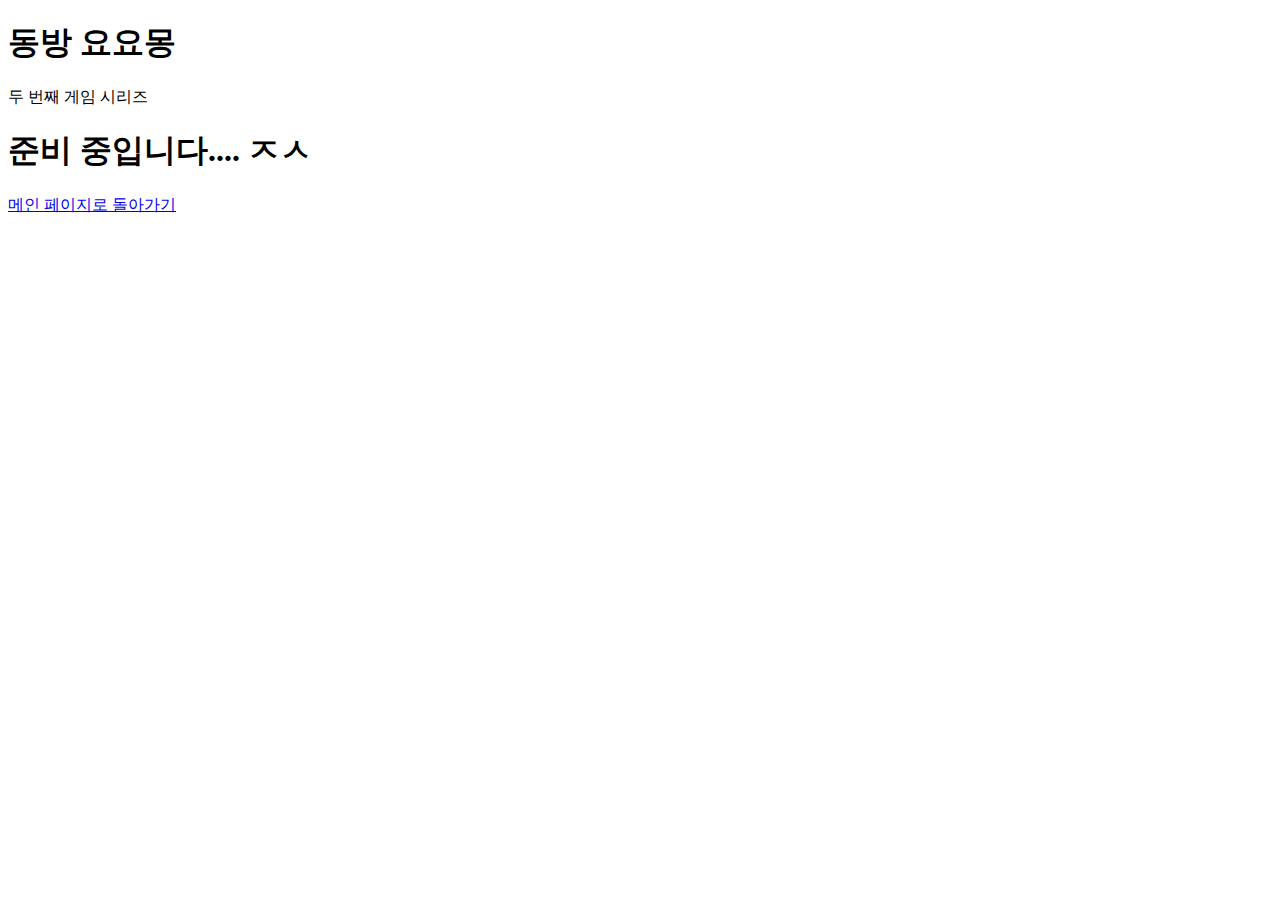
==== youyoumu.html @ b9afb9e7 "Add files via upload" ====
<!DOCTYPE html>
<html lang="en">

<head>
    <meta charset="UTF-8">
    <meta name="viewport" content="width=device-width, initial-scale=1.0">
    <title>동방 요요몽</title>
    <link rel="stylesheet" href="css/styles.css">
</head>

<body>
    <header>
        <h1>동방 요요몽</h1>
        <p>두 번째 게임 시리즈</p>
    </header>

    <main>
        <h1>준비 중입니다.... ㅈㅅ</h1>
    </main>

    <footer>
        <p><a href="index.html">메인 페이지로 돌아가기</a></p>
    </footer>
</body>

</html>
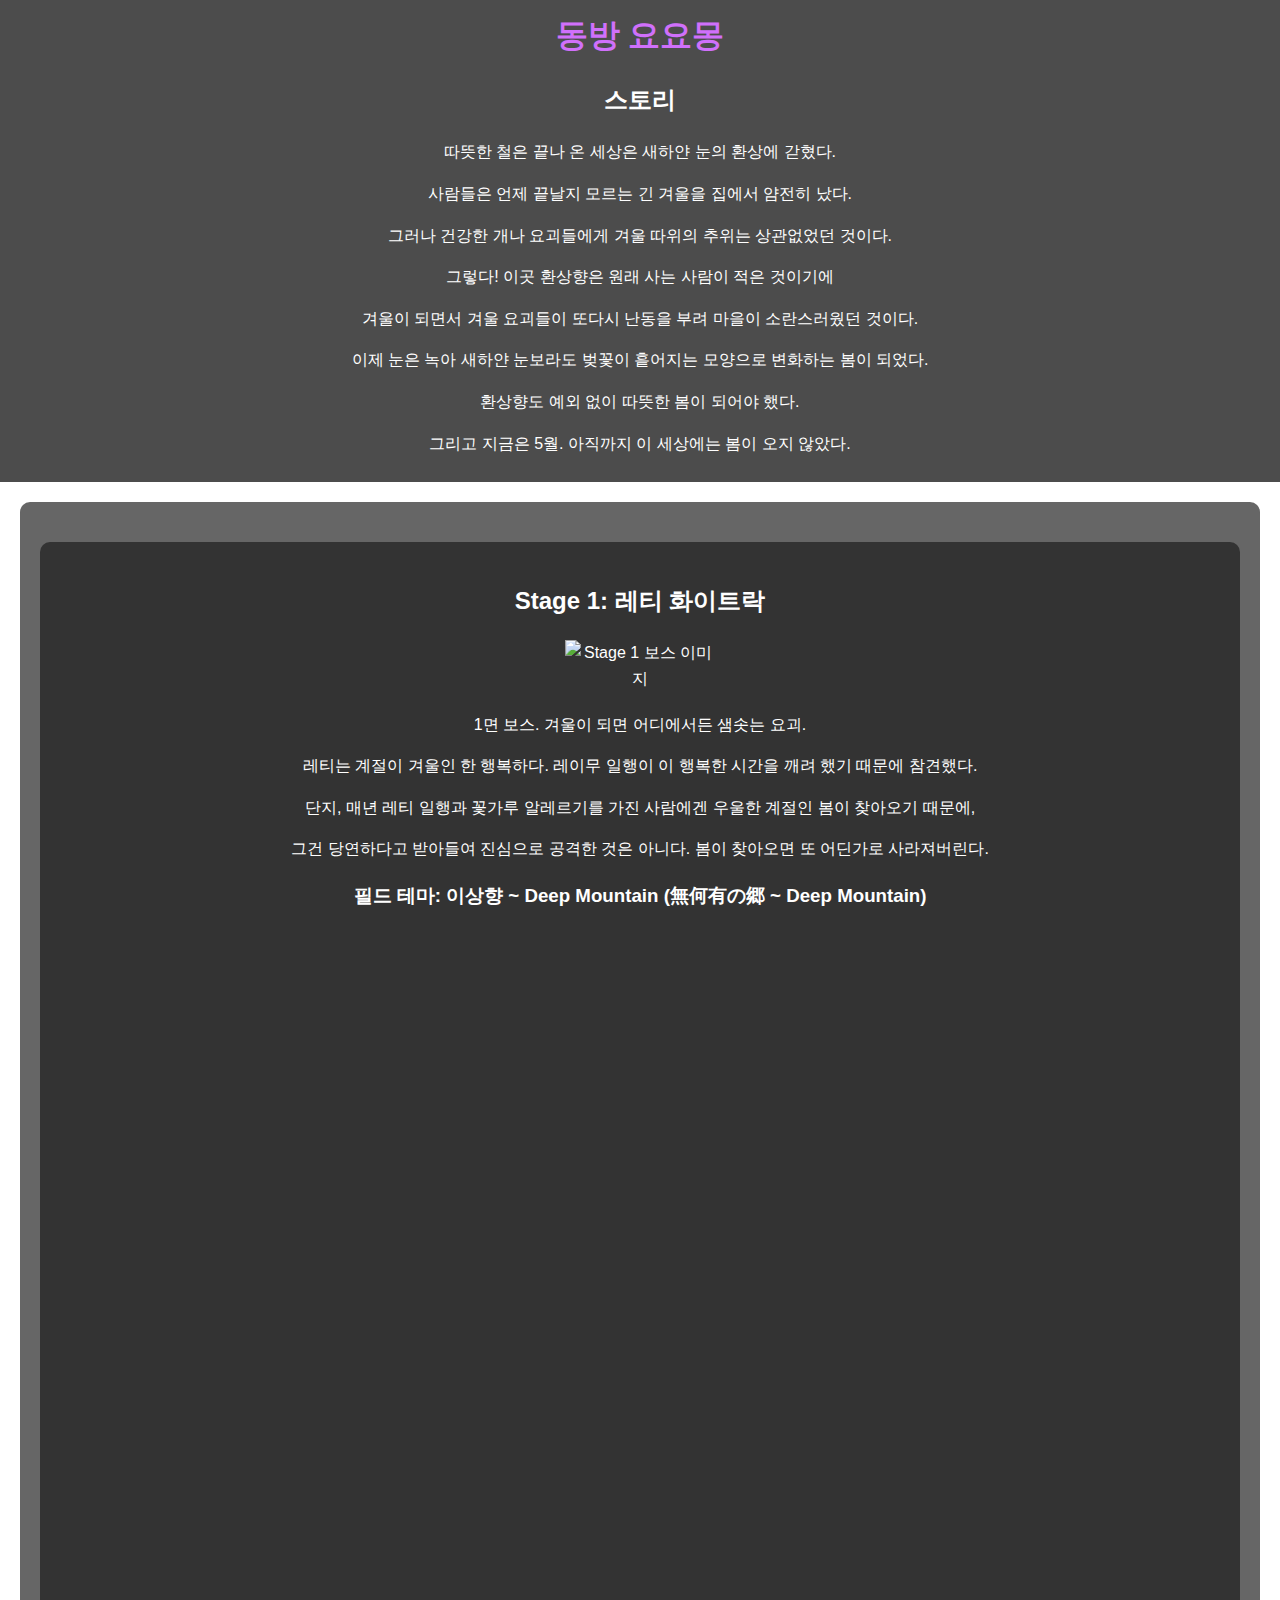
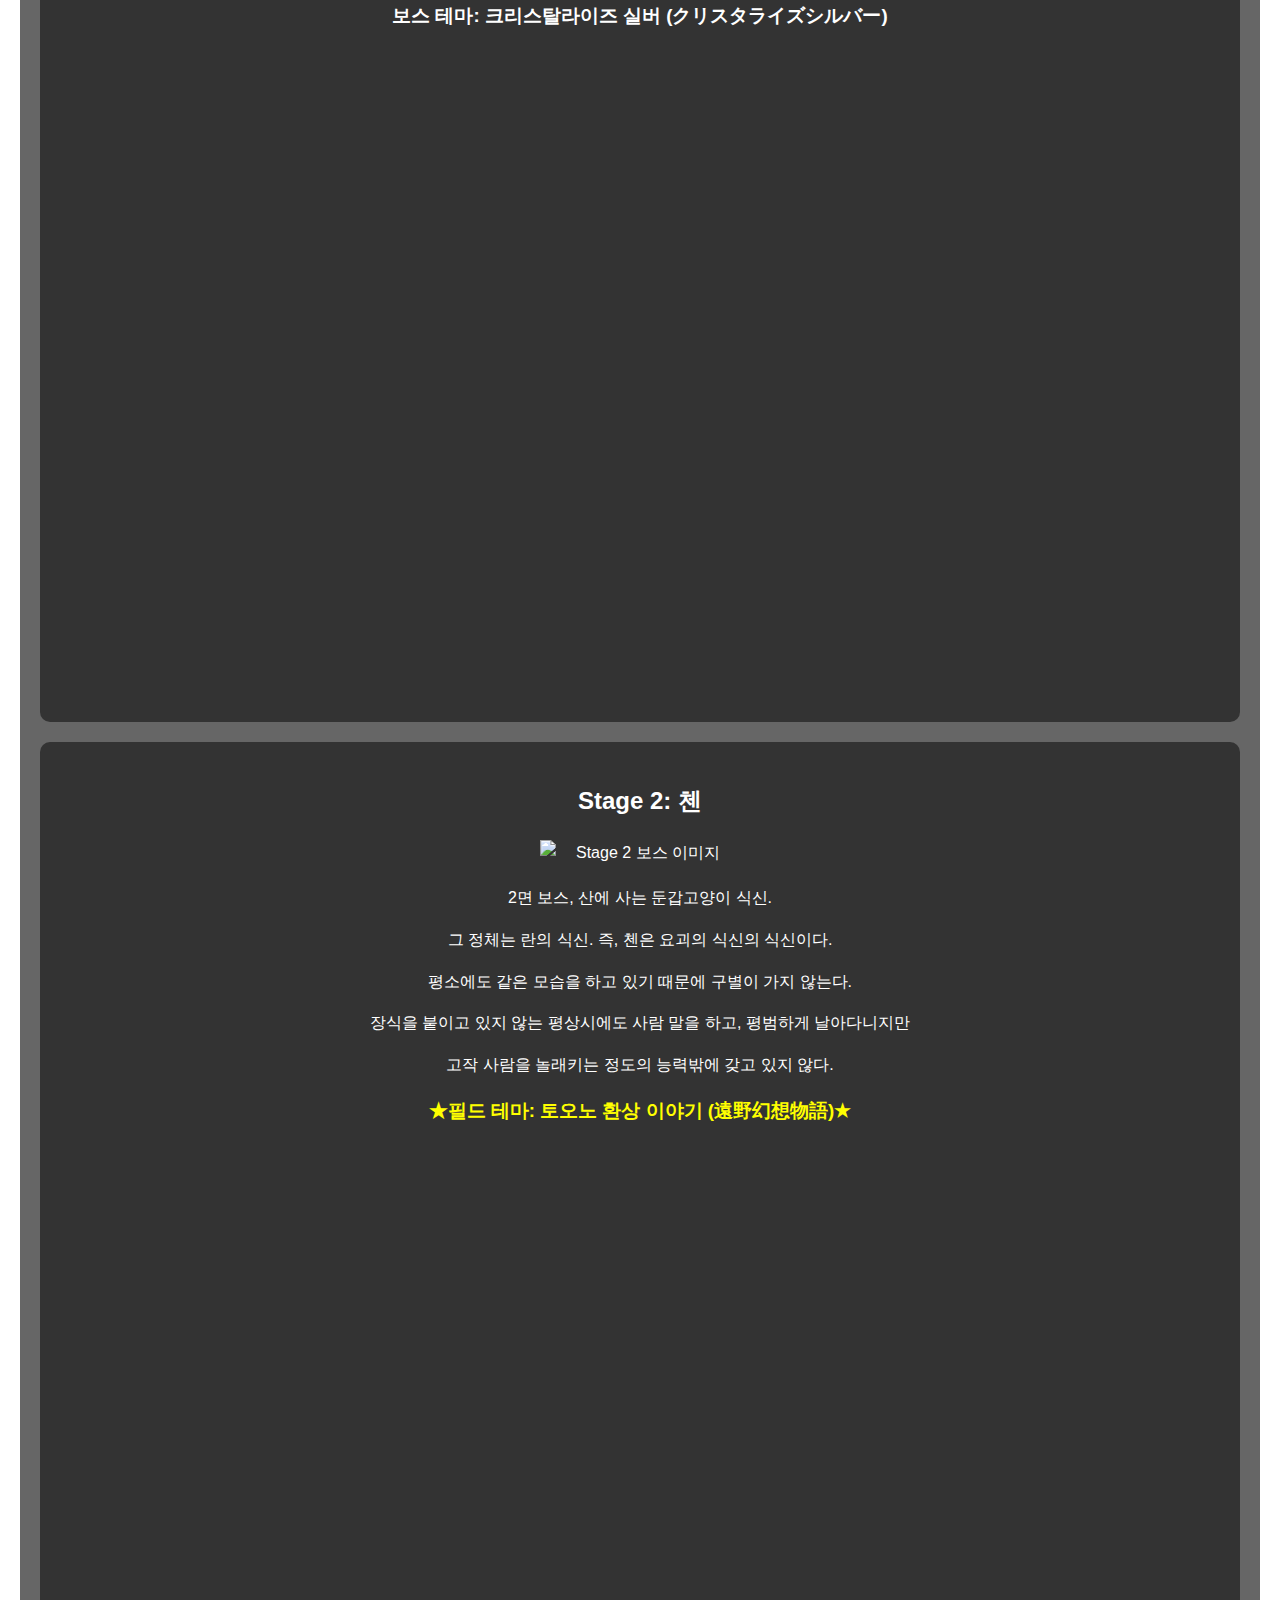
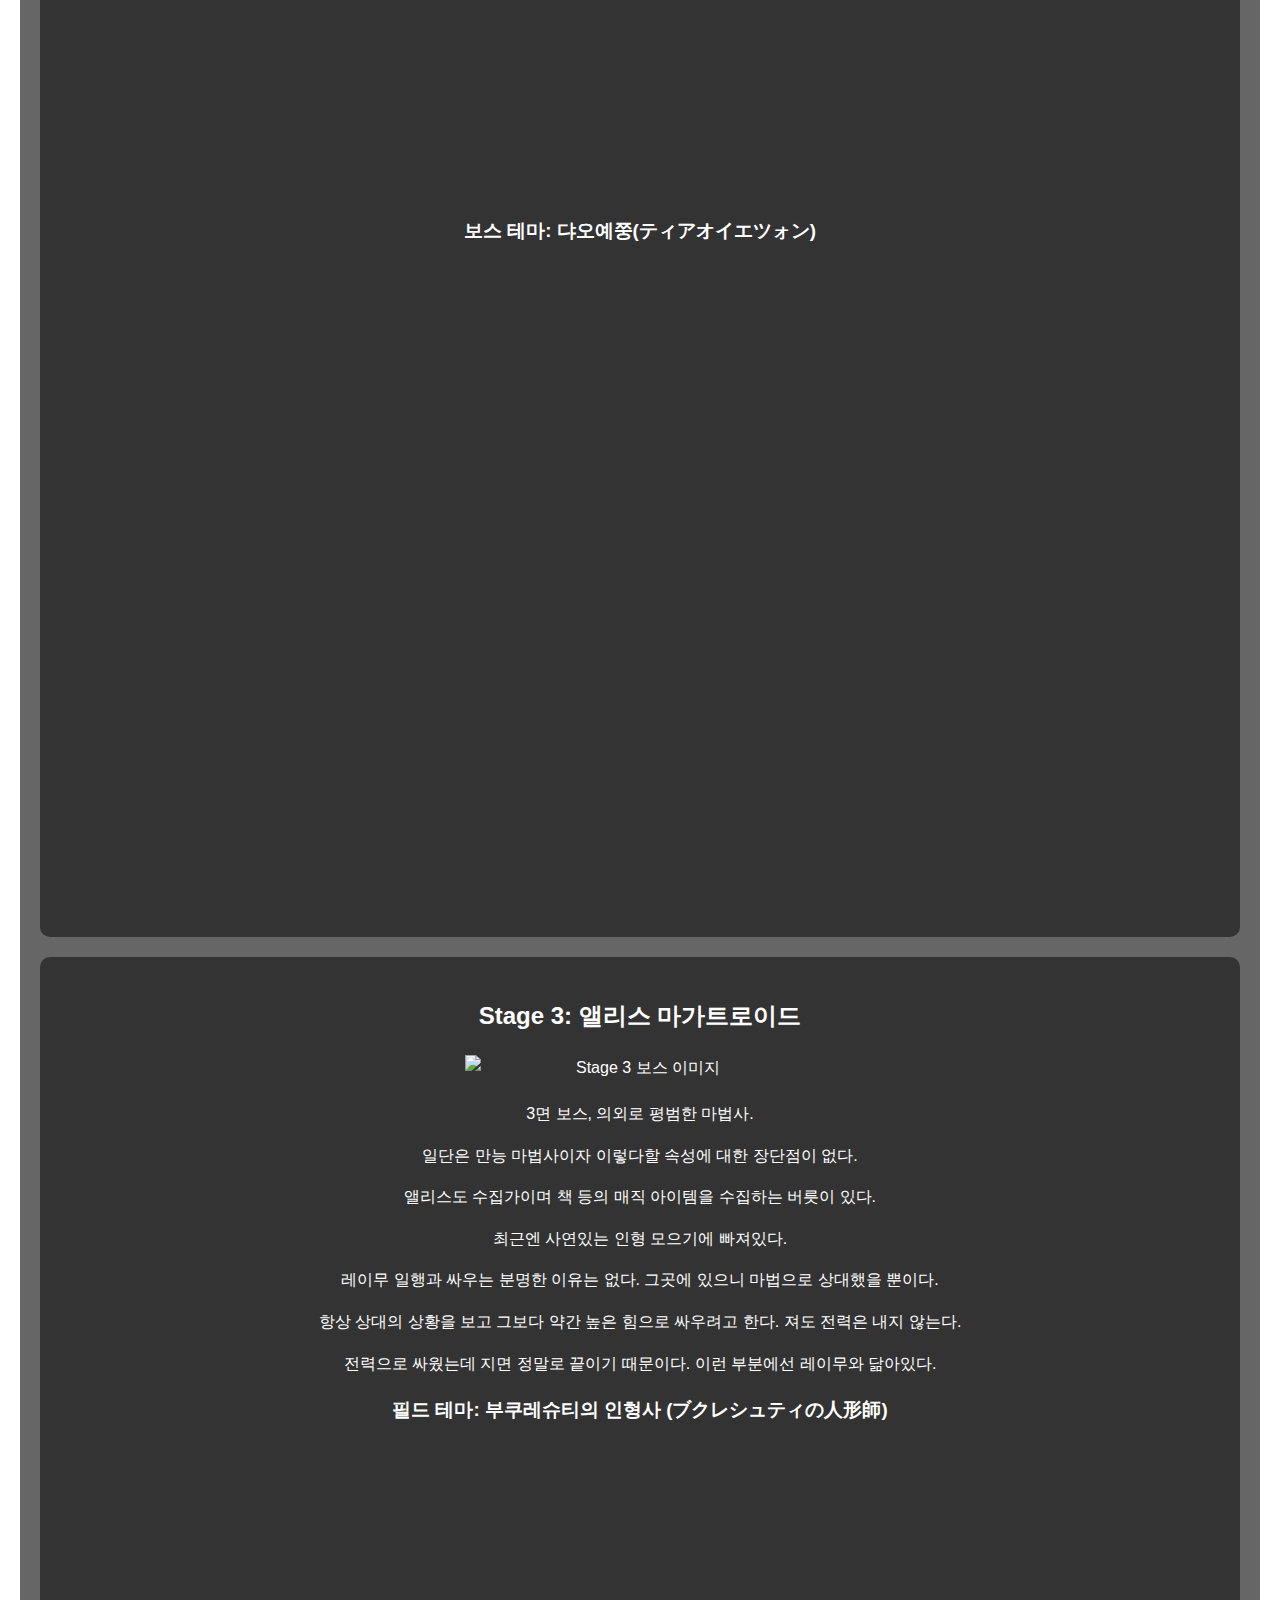
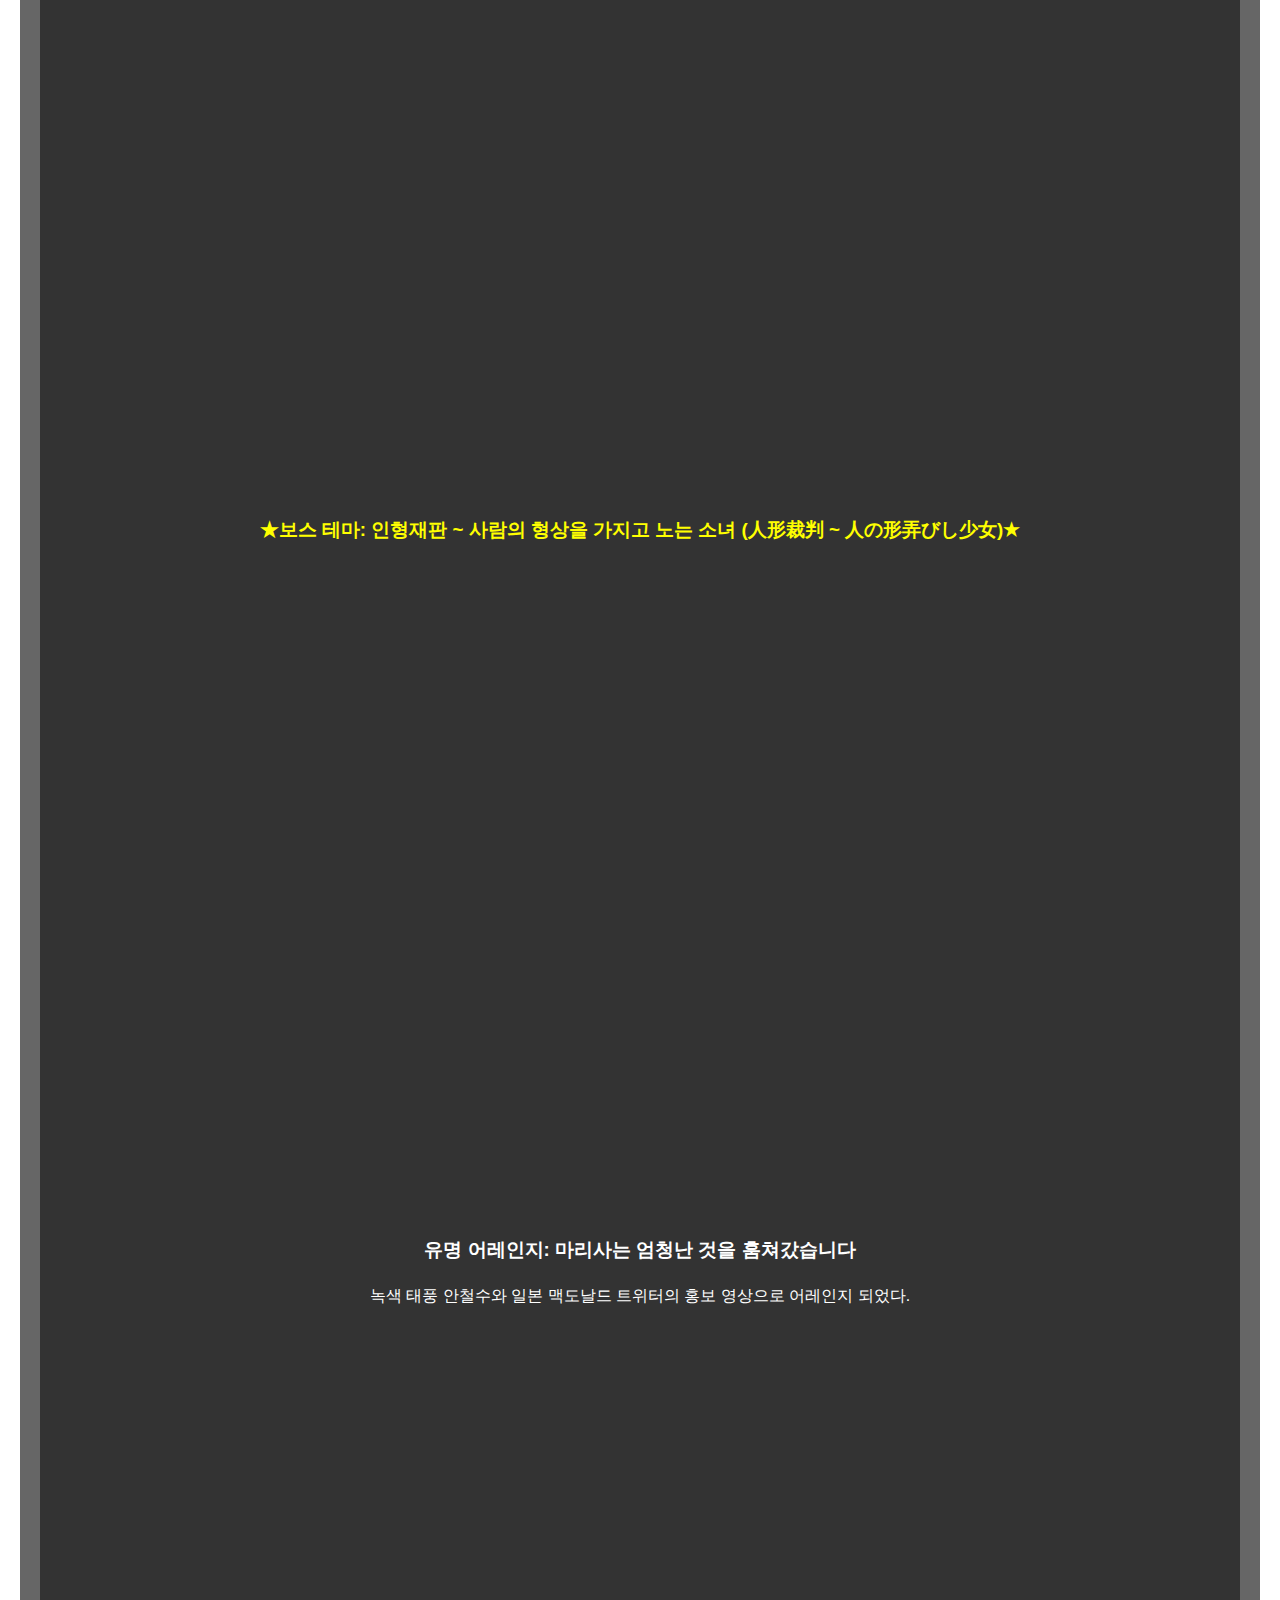
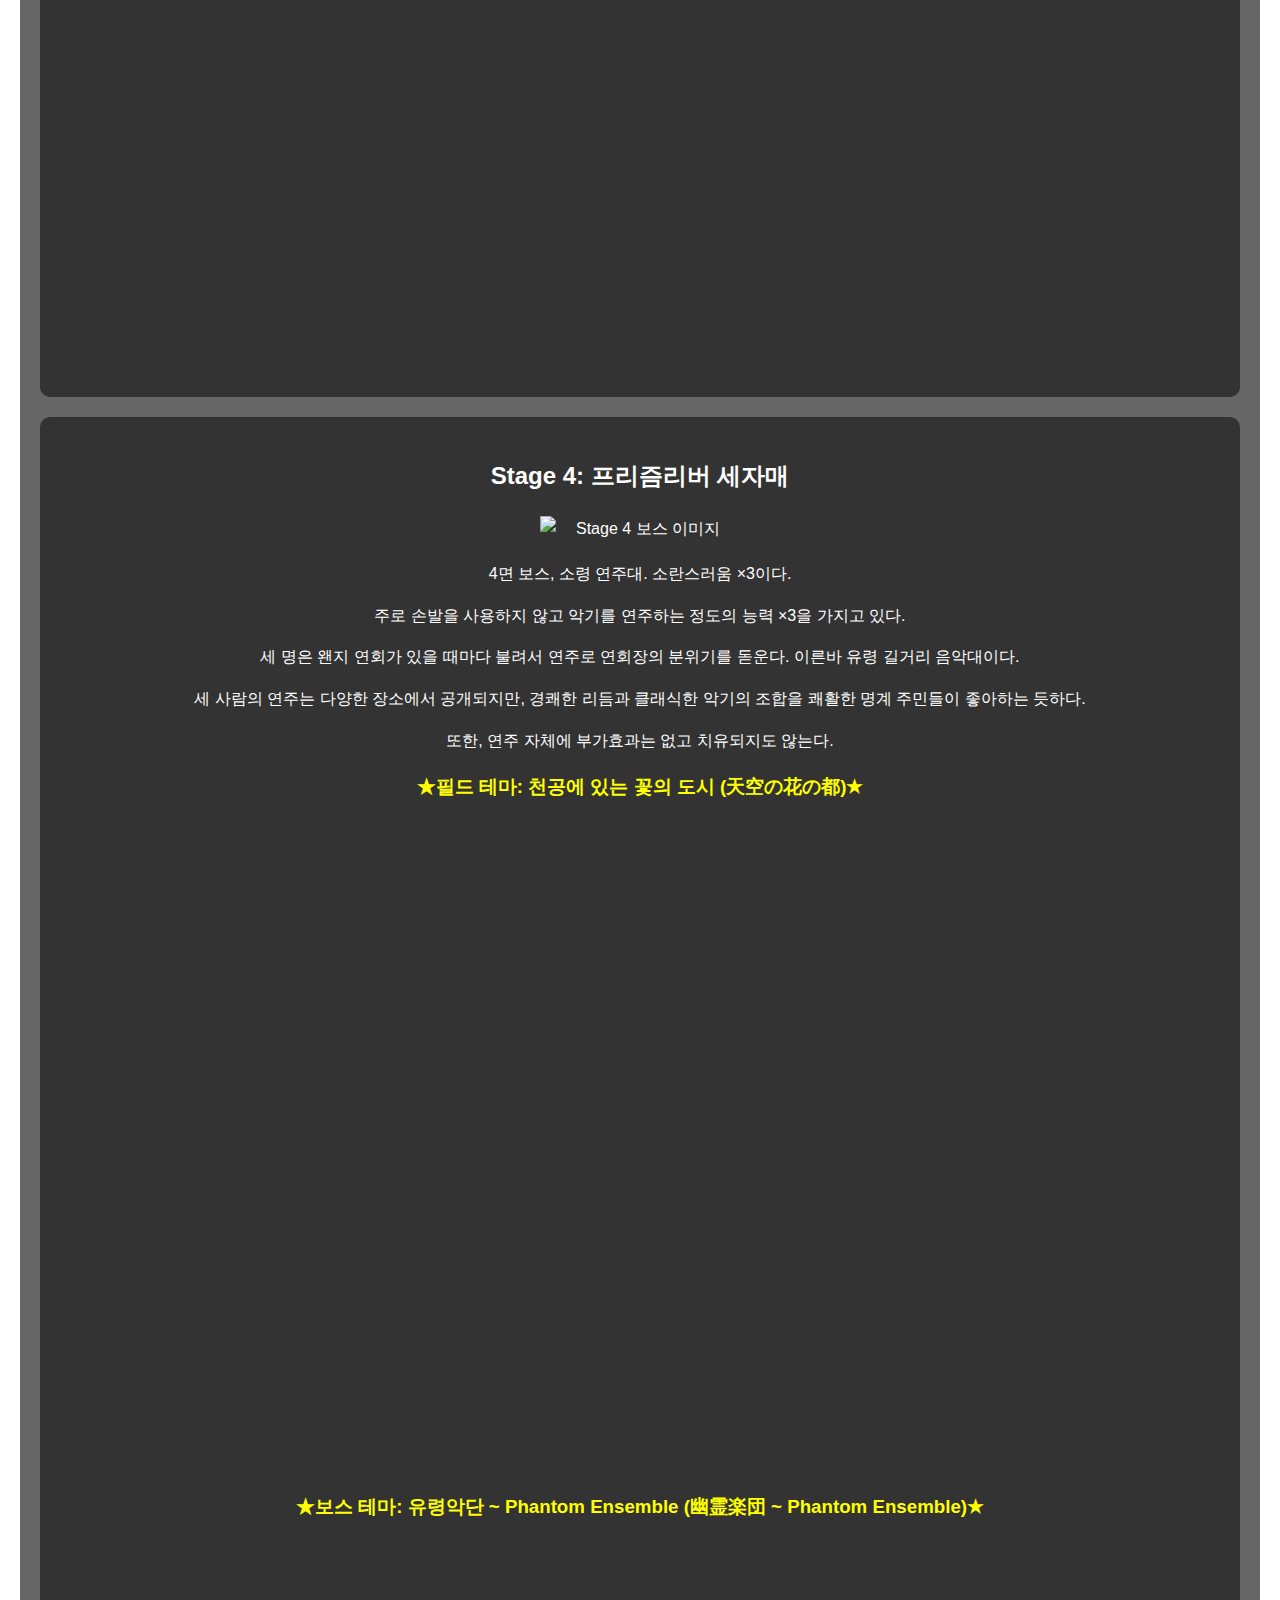
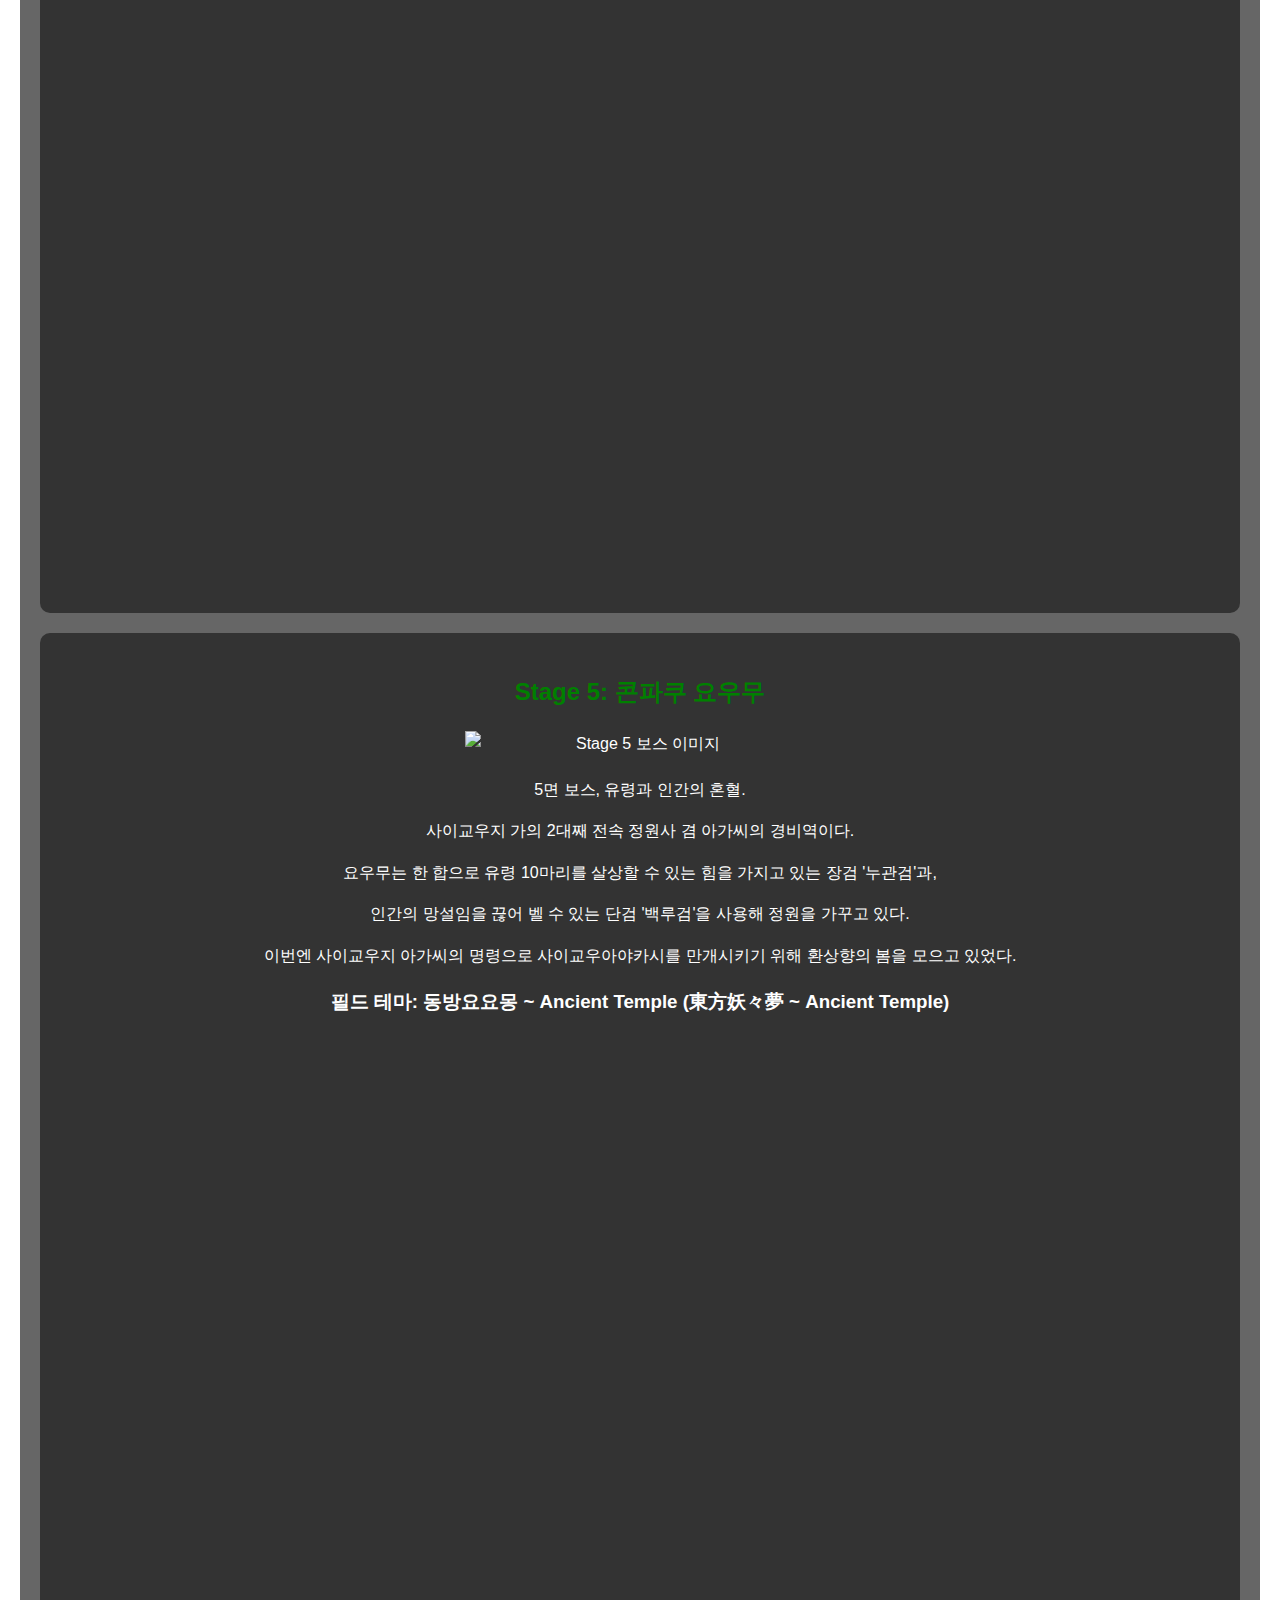
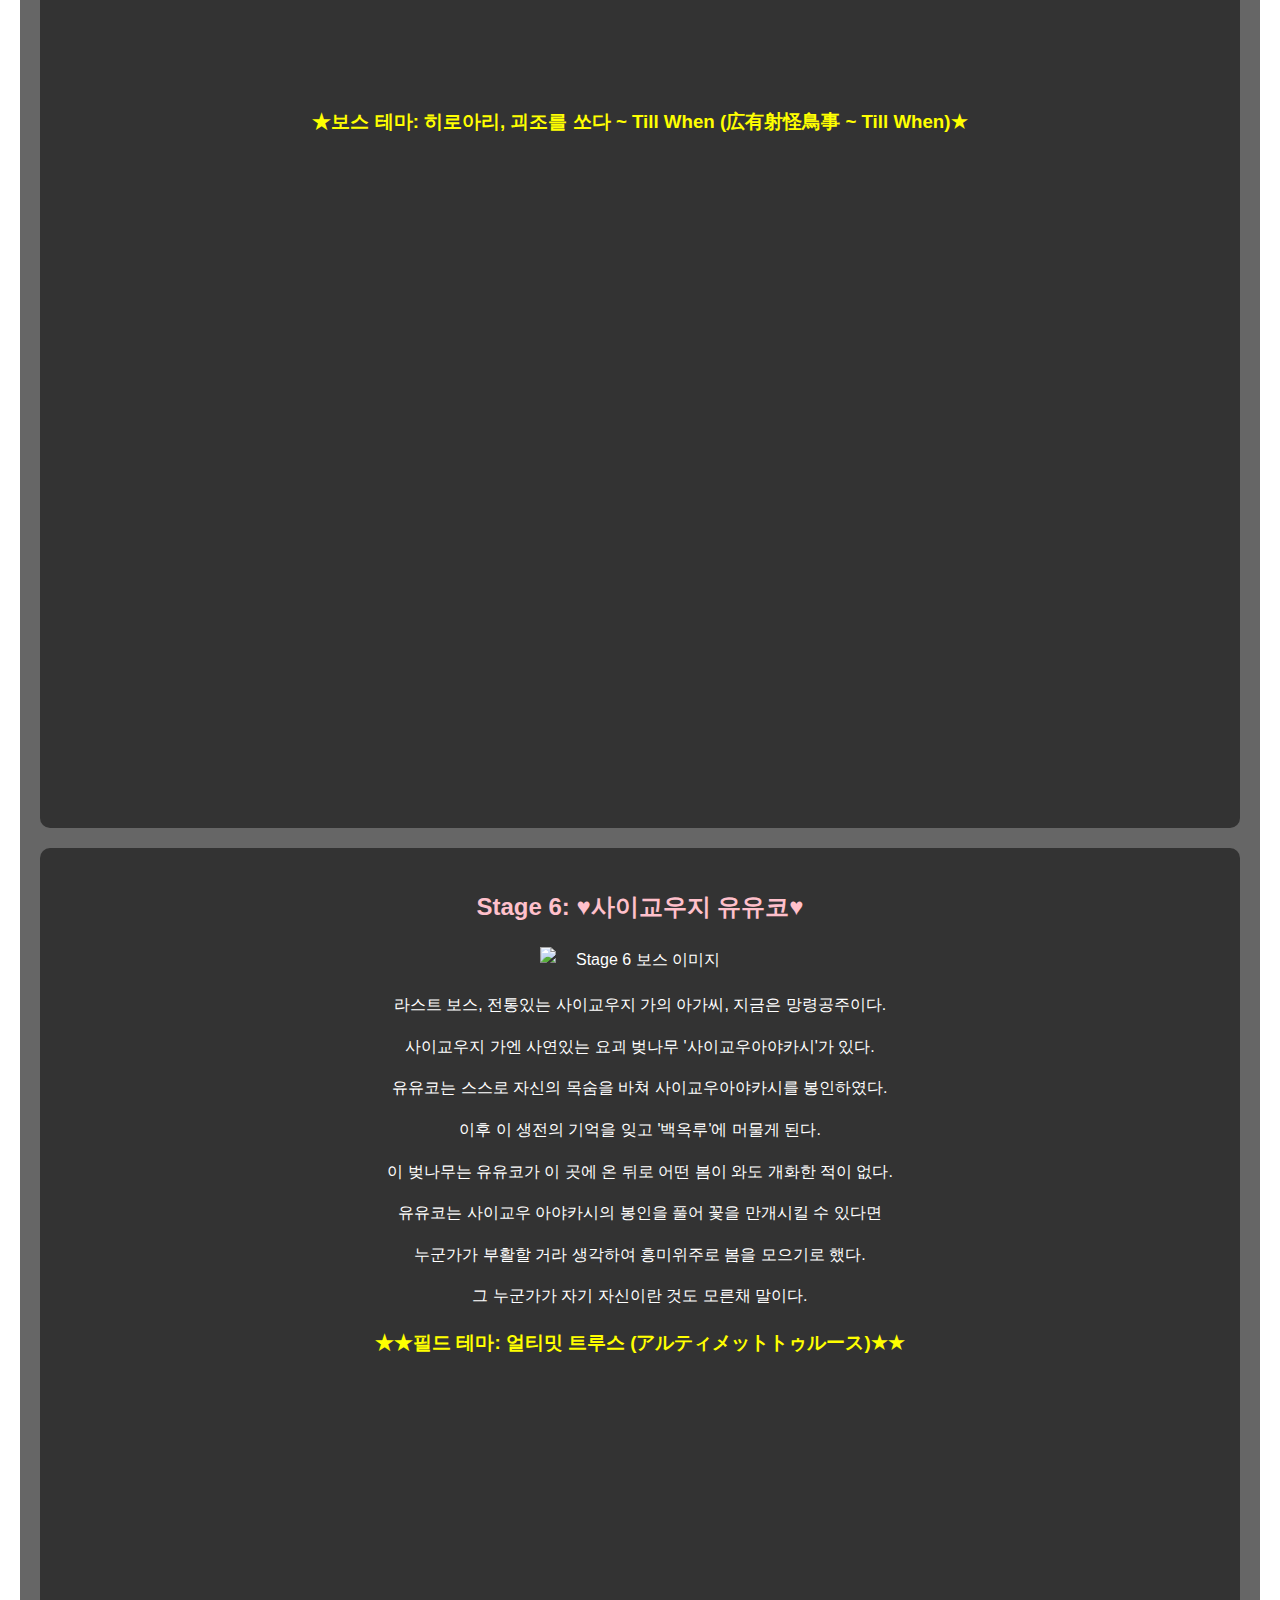
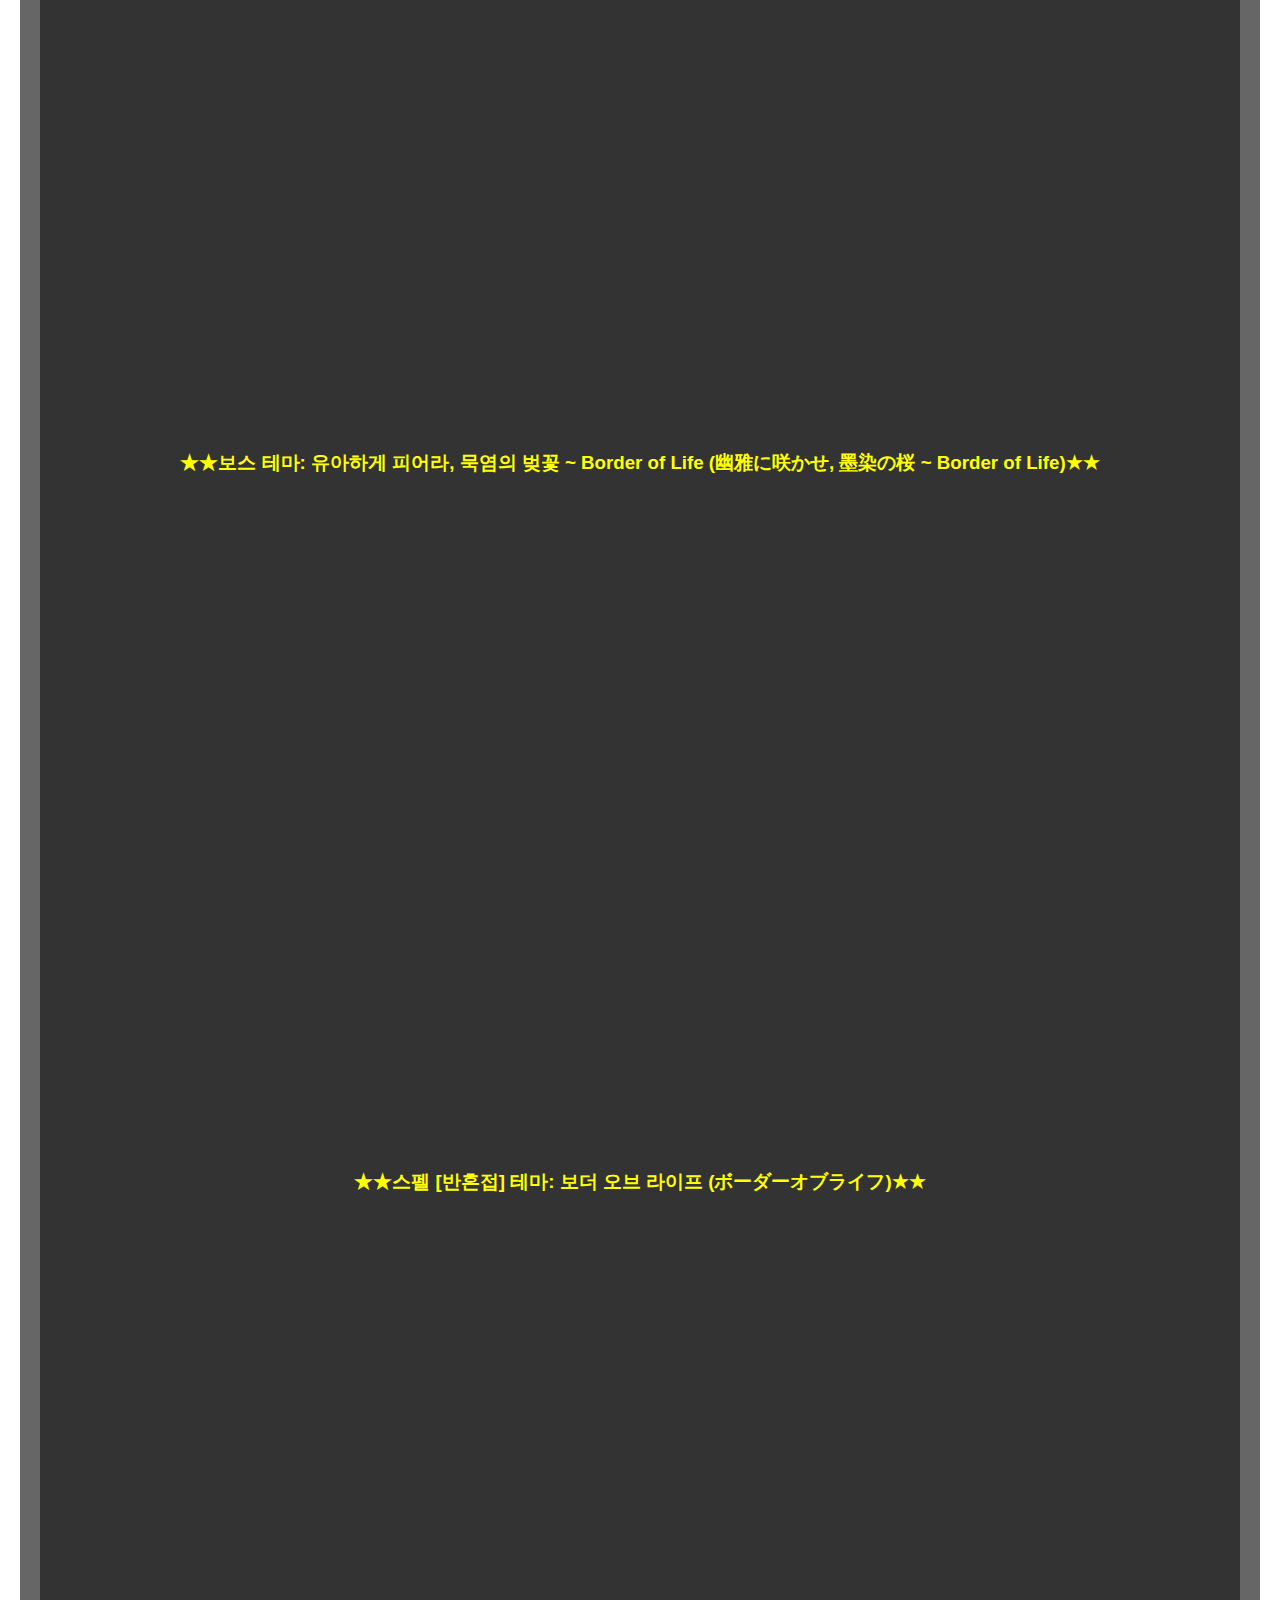
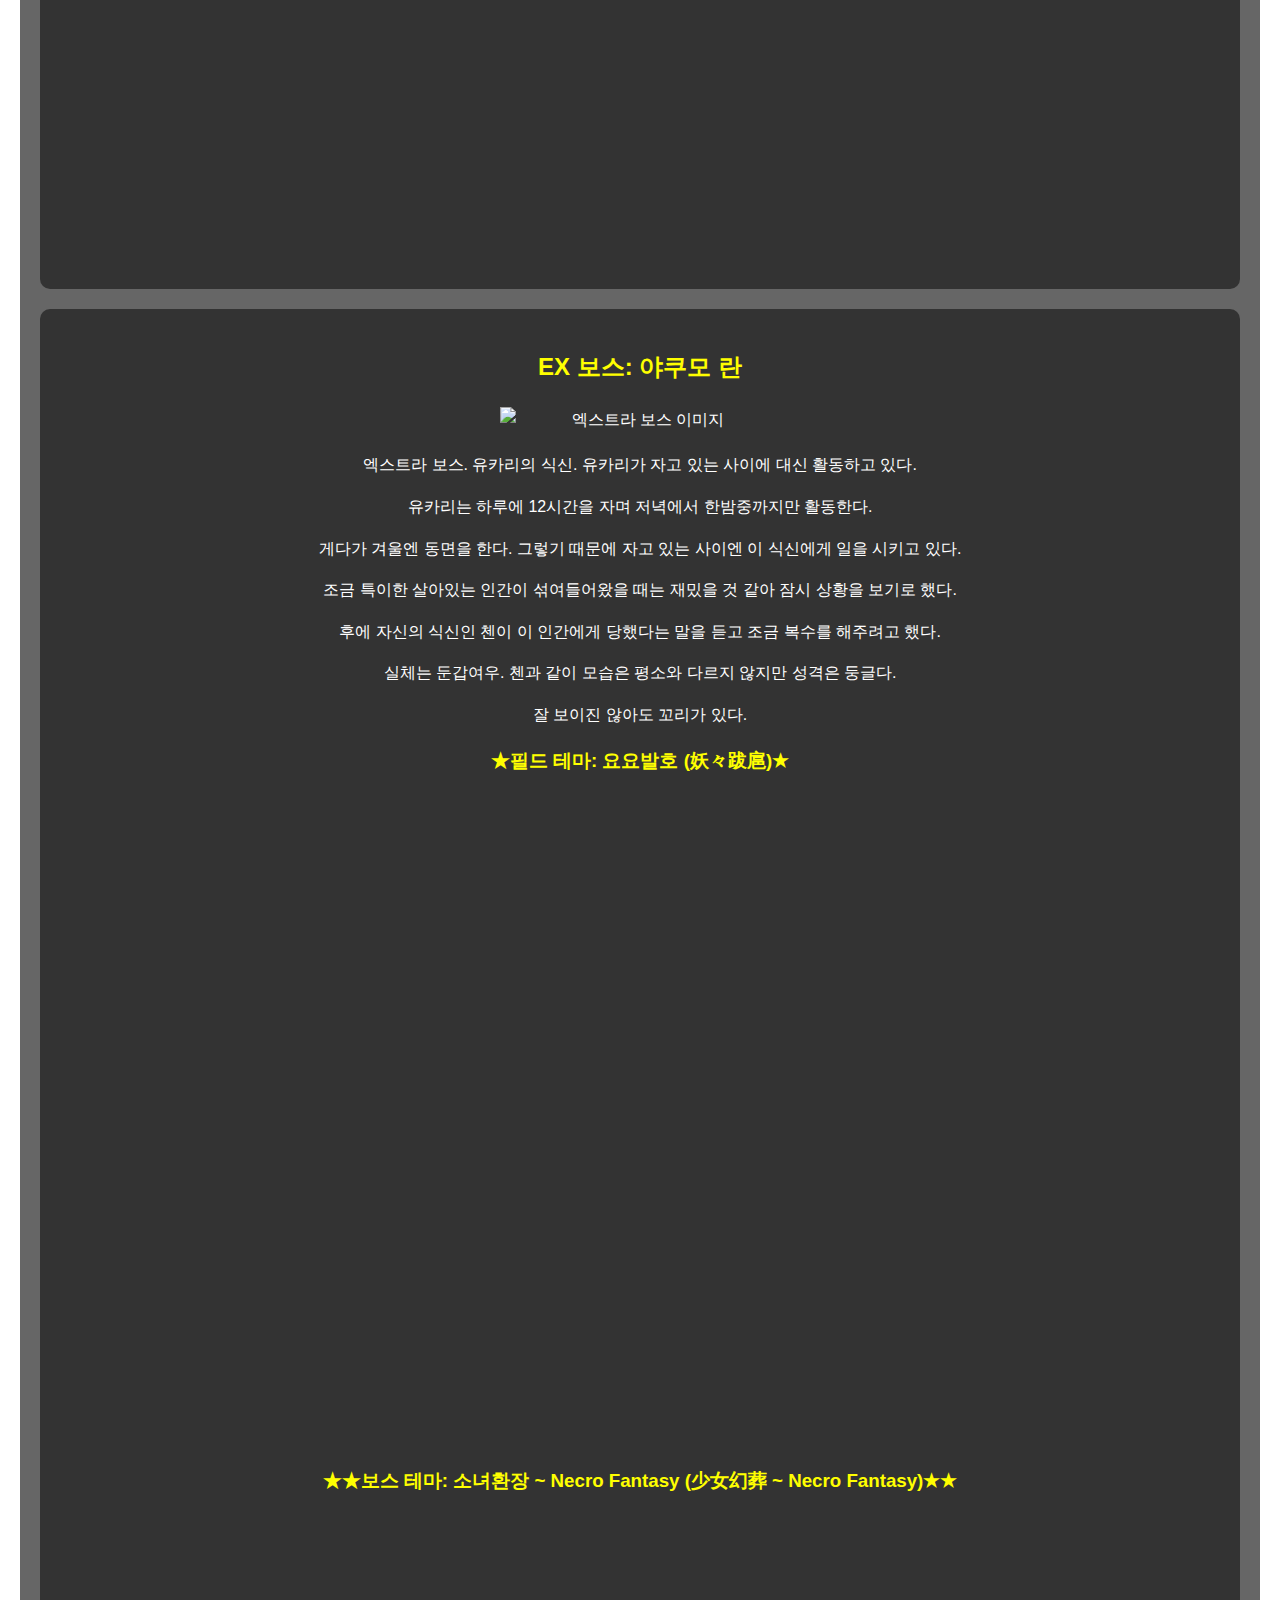
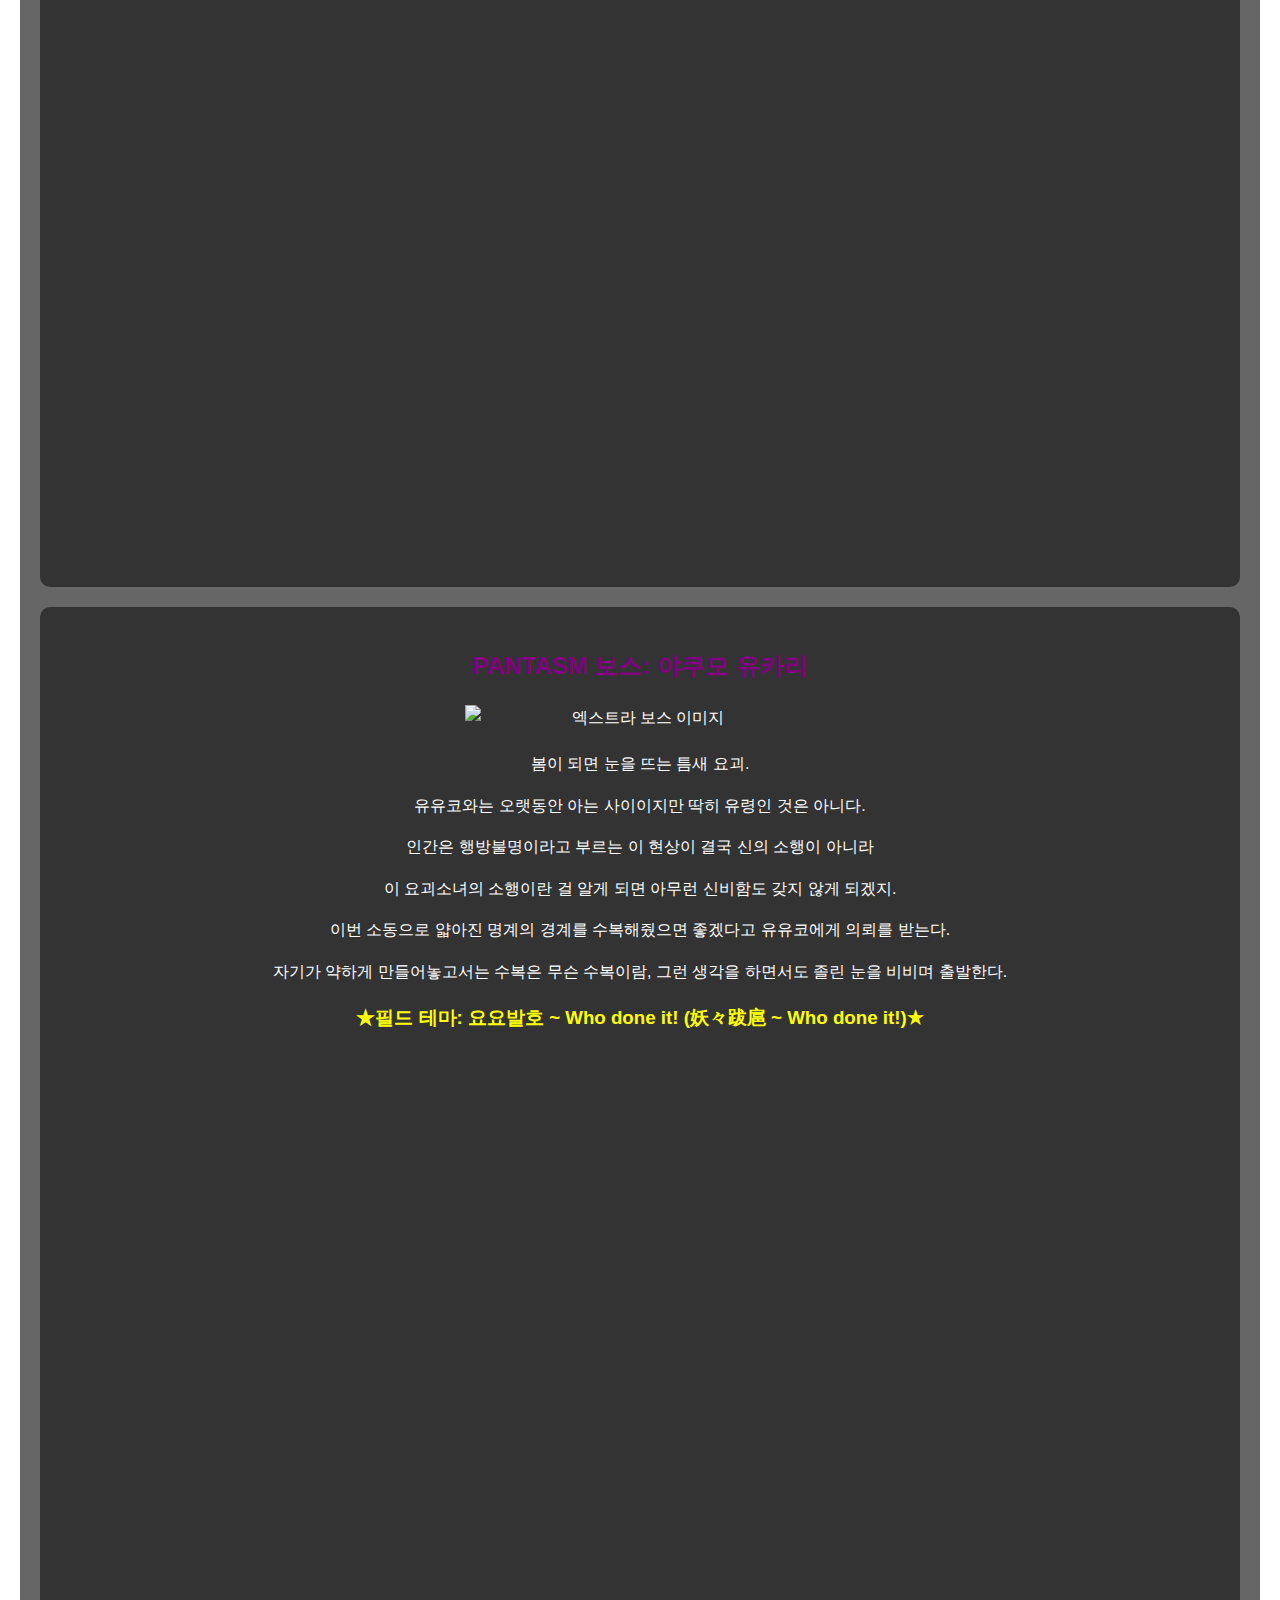
==== commit d28b3f85: "요요몽 추가" ====
--- a/youyoumu.html
+++ b/youyoumu.html
@@ -10,12 +10,214 @@
 
 <body>
     <header>
-        <h1>동방 요요몽</h1>
-        <p>두 번째 게임 시리즈</p>
+        <h1 style="color: #d070fb;">동방 요요몽</h1>
+        <h2>스토리</h2>
+
+        <p>따뜻한 철은 끝나 온 세상은 새하얀 눈의 환상에 갇혔다.</p>
+        <p>사람들은 언제 끝날지 모르는 긴 겨울을 집에서 얌전히 났다.</p>
+
+        <p>그러나 건강한 개나 요괴들에게 겨울 따위의 추위는 상관없었던 것이다.</p>
+        <p>그렇다! 이곳 환상향은 원래 사는 사람이 적은 것이기에</p>
+
+        <p>겨울이 되면서 겨울 요괴들이 또다시 난동을 부려 마을이 소란스러웠던 것이다.</p>
+        <p>이제 눈은 녹아 새하얀 눈보라도 벚꽃이 흩어지는 모양으로 변화하는 봄이 되었다.</p>
+
+        <p>환상향도 예외 없이 따뜻한 봄이 되어야 했다.</p>
+        <p>그리고 지금은 5월. 아직까지 이 세상에는 봄이 오지 않았다.</p>
+
     </header>
 
     <main>
-        <h1>준비 중입니다.... ㅈㅅ</h1>
+        <section class="stage">
+            <h2>Stage 1: 레티 화이트락</h2>
+            <img src="https://i.namu.wiki/i/0ky3eKpuS4ZmkayUKB9Wtz2s46PH8TQpokr_yz3o4UOE25iRdrEvnEmIcXuyRrZ2GbH36gIwdIa1c-Nt6lT8sQ.webp"
+                alt="Stage 1 보스 이미지" class="boss-image superbig">
+            <p>1면 보스. 겨울이 되면 어디에서든 샘솟는 요괴.</p>
+            <p>레티는 계절이 겨울인 한 행복하다. 레이무 일행이 이 행복한 시간을 깨려 했기 때문에 참견했다.</p>
+            <p>단지, 매년 레티 일행과 꽃가루 알레르기를 가진 사람에겐 우울한 계절인 봄이 찾아오기 때문에, </p>
+            <p>그건 당연하다고 받아들여 진심으로 공격한 것은 아니다. 봄이 찾아오면 또 어딘가로 사라져버린다.</p>
+            <h3>필드 테마: 이상향 ~ Deep Mountain (無何有の郷 ~ Deep Mountain)</h3>
+            <div class="responsive-video">
+                <iframe width="560" height="315" src="https://www.youtube.com/embed/-IWTcxZ3sI8?si=74ROptX3NIKR2XYF "
+                    frameborder="0" allowfullscreen></iframe>
+            </div>
+            <h3>보스 테마: 크리스탈라이즈 실버 (クリスタライズシルバー)</h3>
+            <div class="responsive-video">
+                <iframe width="560" height="315" src="https://www.youtube.com/embed/bW0rePPiYqE?si=WWrzho7gLDJUNkDb"
+                    frameborder="0" allowfullscreen></iframe>
+            </div>
+        </section>
+
+        <section class="stage">
+            <h2>Stage 2: 첸</h2>
+            <img src="https://i.namu.wiki/i/d4-Q1nEFqwgfgZmE8euexbGG6G6TuiJOnD7eHT_K6li16uv8vQgZJI2ZcylNgWU6VT4_nQP6oE7ddk-OU2tZag.webp"
+                alt="Stage 2 보스 이미지" class="boss-image big">
+            <p>2면 보스, 산에 사는 둔갑고양이 식신.</p>
+            <p>그 정체는 란의 식신. 즉, 첸은 요괴의 식신의 식신이다.</p>
+            <p>평소에도 같은 모습을 하고 있기 때문에 구별이 가지 않는다.</p>
+            <p>장식을 붙이고 있지 않는 평상시에도 사람 말을 하고, 평범하게 날아다니지만</p>
+            <p>고작 사람을 놀래키는 정도의 능력밖에 갖고 있지 않다.</p>
+            <h3 class="recommand">★필드 테마: 토오노 환상 이야기 (遠野幻想物語)★</h3>
+            <div class="responsive-video">
+                <iframe width="560" height="315" src="https://www.youtube.com/embed/dhggSoWbnVQ?si=B3sUJvt-fVokhBrr"
+                    frameborder="0" allowfullscreen></iframe>
+            </div>
+            <h3>보스 테마: 댜오예쭝(ティアオイエツォン) </h3>
+            <div class="responsive-video">
+                <iframe width="560" height="315" src="https://www.youtube.com/embed/oarZVLHi-2w?si=NRWALwzyu_LY4IX6"
+                    frameborder="0" allowfullscreen></iframe>
+            </div>
+        </section>
+
+        <section class="stage">
+            <h2>Stage 3: 앨리스 마가트로이드</h2>
+            <img src="https://i.namu.wiki/i/7b8PmuPm-zlgJl2nHJOxbKc8Xpg4DXQ2vEpi0YMxwz0B6y4UlodP-h2sih2v18_EY3v6JXBssAx3zAUh-yKqbXud_KnCIIF7QsSbQgY6lCUZji-maiSnUIHdVQU9l1CwZGetNpdsXv8_R7h3q_p1Uw.webp"
+                alt="Stage 3 보스 이미지" class="boss-image small">
+            <p>3면 보스, 의외로 평범한 마법사.</p>
+            <p>일단은 만능 마법사이자 이렇다할 속성에 대한 장단점이 없다. </p>
+            <p>앨리스도 수집가이며 책 등의 매직 아이템을 수집하는 버릇이 있다. </p>
+            <p>최근엔 사연있는 인형 모으기에 빠져있다.</p>
+            <p>레이무 일행과 싸우는 분명한 이유는 없다. 그곳에 있으니 마법으로 상대했을 뿐이다.</p>
+            <p>항상 상대의 상황을 보고 그보다 약간 높은 힘으로 싸우려고 한다. 져도 전력은 내지 않는다.</p>
+            <p>전력으로 싸웠는데 지면 정말로 끝이기 때문이다. 이런 부분에선 레이무와 닮아있다.</p>
+
+            <h3>필드 테마: 부쿠레슈티의 인형사 (ブクレシュティの人形師)</h3>
+            <div class="responsive-video">
+                <iframe width="560" height="315" src="https://www.youtube.com/embed/uZfc5iWkD8w?si=WUrKSDMTb9ikGjYv"
+                    frameborder="0" allowfullscreen></iframe>
+            </div>
+            <h3 class="recommand">★보스 테마: 인형재판 ~ 사람의 형상을 가지고 노는 소녀 (人形裁判 ~ 人の形弄びし少女)★</h3>
+            <div class="responsive-video">
+                <iframe width="560" height="315" src="https://www.youtube.com/embed/N0YCtFnLxyE?si=7I5gFKiQXL7_p6pa"
+                    frameborder="0" allowfullscreen></iframe>
+            </div>
+            <h3>유명 어레인지: 마리사는 엄청난 것을 훔쳐갔습니다</h3>
+            <p>녹색 태풍 안철수와 일본 맥도날드 트위터의 홍보 영상으로 어레인지 되었다.</p>
+            <div class="responsive-video">
+                <iframe width="560" height="315" src="https://www.youtube.com/embed/shmAGOTo824?si=1UGh0zc0lnDrIAlq"
+                    frameborder="0" allowfullscreen></iframe>
+            </div>
+        </section>
+
+        <section class="stage">
+            <h2>Stage 4: 프리즘리버 세자매</h2>
+            <img src="https://i.namu.wiki/i/nVBROgmYneoi7qFVwJQHbp_KbuMKNsfbfcVR63qrm6grWhN67SChiHdcuJUe9KqZZtO_EbMvEOJAyqZRldFQeg.webp"
+                alt="Stage 4 보스 이미지" class="boss-image big">
+            <p>4면 보스, 소령 연주대. 소란스러움 ×3이다.</p>
+            <p>주로 손발을 사용하지 않고 악기를 연주하는 정도의 능력 ×3을 가지고 있다.</p>
+            <p>세 명은 왠지 연회가 있을 때마다 불려서 연주로 연회장의 분위기를 돋운다. 이른바 유령 길거리 음악대이다.</p>
+            <p>세 사람의 연주는 다양한 장소에서 공개되지만, 경쾌한 리듬과 클래식한 악기의 조합을 쾌활한 명계 주민들이 좋아하는 듯하다.</p>
+            <p>또한, 연주 자체에 부가효과는 없고 치유되지도 않는다.</p>
+
+            <h3 class="recommand">★필드 테마: 천공에 있는 꽃의 도시 (天空の花の都)★</h3>
+            <div class="responsive-video">
+                <iframe width="560" height="315" src="https://www.youtube.com/embed/p4F-RE9g4Ro?si=u7JcOUmCTTiKLcq4"
+                    frameborder="0" allowfullscreen></iframe>
+            </div>
+            <h3 class="recommand">★보스 테마: 유령악단 ~ Phantom Ensemble (幽霊楽団 ~ Phantom Ensemble)★</h3>
+            <div class="responsive-video">
+                <iframe width="560" height="315" src="https://www.youtube.com/embed/74C6arol3-k?si=Td2v7p2SRUUgD7hI"
+                    frameborder="0" allowfullscreen></iframe>
+            </div>
+        </section>
+
+        <section class="stage">
+            <h2 style="color: green;">Stage 5: 콘파쿠 요우무</h2>
+            <img src="https://i.namu.wiki/i/xns8bquxIZcuUSwy5NJ_SfGfbFEOIy70-fHSfMNkn_e4wxPlCNGAq8Cff00kILNbFC1cx5I6WUxlEXH_CCkaZmgGOXsbw0vm0xOgcnFJzZwQ8B8cqD6BRY97VcwQwu696DjsHAqzQXY8SXuXKyBW3w.webp"
+                alt="Stage 5 보스 이미지" class="boss-image small">
+            <p>5면 보스, 유령과 인간의 혼혈.</p>
+            <p>사이교우지 가의 2대째 전속 정원사 겸 아가씨의 경비역이다. </p>
+            <p>요우무는 한 합으로 유령 10마리를 살상할 수 있는 힘을 가지고 있는 장검 '누관검'과,</p>
+            <p>인간의 망설임을 끊어 벨 수 있는 단검 '백루검'을 사용해 정원을 가꾸고 있다. </p>
+            <p>이번엔 사이교우지 아가씨의 명령으로 사이교우아야카시를 만개시키기 위해 환상향의 봄을 모으고 있었다.</p>
+
+            <h3>필드 테마: 동방요요몽 ~ Ancient Temple (東方妖々夢 ~ Ancient Temple)</h3>
+            <div class="responsive-video">
+                <iframe width="560" height="315" src="https://www.youtube.com/embed/cG6AMN_pEXQ?si=mzSC5Ptyj0nKmxxw"
+                    frameborder="0" allowfullscreen></iframe>
+            </div>
+            <h3 class="recommand">★보스 테마: 히로아리, 괴조를 쏘다 ~ Till When (広有射怪鳥事 ~ Till When)★</h3>
+            <div class="responsive-video">
+                <iframe width="560" height="315" src="https://www.youtube.com/embed/ZMT_d6guW0U?si=Ikvp3WCysRq5eeLY"
+                    frameborder="0" allowfullscreen></iframe>
+            </div>
+        </section>
+
+        <section class="stage">
+            <h2 style="color: pink;">Stage 6: ♥사이교우지 유유코♥</h2>
+            <img src="https://i.namu.wiki/i/TdWfeR3BcWW0L31PW9b_dNAq289AIJvtyXK5w0Kmcw0xiTYIThTjMiX1q1NLvmAjdPnkdb90JCJi0wKMIur1dZrrIRspRL2opflh4QZWkOYRL0LYdZfpLY3rjPjnQKEmC1hk5c4QYRn92kMrak1Q7w.webp"
+                alt="Stage 6 보스 이미지" class="boss-image big">
+            <p>라스트 보스, 전통있는 사이교우지 가의 아가씨, 지금은 망령공주이다.</p>
+            <p>사이교우지 가엔 사연있는 요괴 벚나무 '사이교우아야카시'가 있다.</p>
+            <p>유유코는 스스로 자신의 목숨을 바쳐 사이교우아야카시를 봉인하였다.</p>
+            <p>이후 이 생전의 기억을 잊고 '백옥루'에 머물게 된다.</p>
+            <p>이 벚나무는 유유코가 이 곳에 온 뒤로 어떤 봄이 와도 개화한 적이 없다.</p>
+            <p>유유코는 사이교우 아야카시의 봉인을 풀어 꽃을 만개시킬 수 있다면 </p>
+            <p>누군가가 부활할 거라 생각하여 흥미위주로 봄을 모으기로 했다.</p>
+            <p>그 누군가가 자기 자신이란 것도 모른채 말이다.</p>
+            <h3 class="recommand">★★필드 테마: 얼티밋 트루스 (アルティメットトゥルース)★★</h3>
+            <div class="responsive-video">
+                <iframe width="560" height="315" src="https://www.youtube.com/embed/4Eq1eYEHy6s?si=NvhaTMgdO4cfjGnU"
+                    frameborder="0" allowfullscreen></iframe>
+            </div>
+            <h3 class="recommand">★★보스 테마: 유아하게 피어라, 묵염의 벚꽃 ~ Border of Life (幽雅に咲かせ, 墨染の桜 ~ Border of Life)★★</h3>
+            <div class="responsive-video">
+                <iframe width="560" height="315" src="https://www.youtube.com/embed/S5rI4gKEUzc?si=qpp5tAUJwDNQ2xPM"
+                    frameborder="0" allowfullscreen></iframe>
+            </div>
+            <h3 class="recommand">★★스펠 [반혼접] 테마: 보더 오브 라이프 (ボーダーオブライフ)★★</h3>
+            <div class="responsive-video">
+                <iframe width="560" height="315" src="https://www.youtube.com/embed/MbOdW8tClOk?si=1YxZZUQ-SP_Mr4eh"
+                    frameborder="0" allowfullscreen></iframe>
+            </div>
+        </section>
+
+        <section class="stage">
+            <h2 style="color: yellow;">EX 보스: 야쿠모 란</h2>
+            <img src="https://i.namu.wiki/i/8HmI7XSt0cY_GpAcJ5cYSBM9lvKiTb3yJgHJBPblpQBWWWRn86mztxfCUcrAUK1-GCC4qnX7oEWoaItGxQrbcotVg3pKnKUGNx1dfSUKhzosZgfQmoWmqC8cOUvOWQfhaypixP1581twHnDqZ9SAzQ.webp"
+                alt="엑스트라 보스 이미지" class="boss-image medium">
+            <p>엑스트라 보스. 유카리의 식신. 유카리가 자고 있는 사이에 대신 활동하고 있다. </p>
+            <p>유카리는 하루에 12시간을 자며 저녁에서 한밤중까지만 활동한다.</p>
+            <p>게다가 겨울엔 동면을 한다. 그렇기 때문에 자고 있는 사이엔 이 식신에게 일을 시키고 있다.</p>
+            <p>조금 특이한 살아있는 인간이 섞여들어왔을 때는 재밌을 것 같아 잠시 상황을 보기로 했다.</p>
+            <p>후에 자신의 식신인 첸이 이 인간에게 당했다는 말을 듣고 조금 복수를 해주려고 했다.</p>
+            <p>실체는 둔갑여우. 첸과 같이 모습은 평소와 다르지 않지만 성격은 둥글다.</p>
+            <p>잘 보이진 않아도 꼬리가 있다.</p>
+
+            <h3 class="recommand">★필드 테마: 요요발호 (妖々跋扈)★</h3>
+            <div class="responsive-video">
+                <iframe width="560" height="315" src="https://www.youtube.com/embed/pc0IXDf_EAQ?si=zwDiRrHW6puD46jT"
+                    frameborder="0" allowfullscreen></iframe>
+            </div>
+            <h3 class="recommand">★★보스 테마: 소녀환장 ~ Necro Fantasy (少女幻葬 ~ Necro Fantasy)★★</h3>
+            <div class="responsive-video">
+                <iframe width="560" height="315" src="https://www.youtube.com/embed/DB7r1pSdn_s?si=-kLASn7ZlIktE13I"
+                    frameborder="0" allowfullscreen></iframe>
+            </div>
+        </section>
+
+        <section class="stage">
+            <h2 style="color: purple;">PANTASM 보스: 야쿠모 유카리</h2>
+            <img src="https://i.namu.wiki/i/0ZD4sRtxQsNj0NFX1LXY8WJ5OnHz5KORcn8l37-rON3cfoV6uNPYBu0x4pgnKmqDkRWi7MbXVn8CA9CkMeSDRtiK2YEAIUwCSwokL5EpNSUdwjnawUQ0QLGU4axdLB7HFCbHqDrW10DCfJNtuIoCxQ.webp"
+                alt="엑스트라 보스 이미지" class="boss-image small">
+            <p>봄이 되면 눈을 뜨는 틈새 요괴. </p>
+            <p>유유코와는 오랫동안 아는 사이이지만 딱히 유령인 것은 아니다. </p>
+            <p>인간은 행방불명이라고 부르는 이 현상이 결국 신의 소행이 아니라 </p>
+            <p>이 요괴소녀의 소행이란 걸 알게 되면 아무런 신비함도 갖지 않게 되겠지.</p>
+            <p>이번 소동으로 얇아진 명계의 경계를 수복해줬으면 좋겠다고 유유코에게 의뢰를 받는다.</p>
+            <p>자기가 약하게 만들어놓고서는 수복은 무슨 수복이람, 그런 생각을 하면서도 졸린 눈을 비비며 출발한다.</p>
+
+            <h3 class="recommand">★필드 테마: 요요발호 ~ Who done it! (妖々跋扈 ~ Who done it!)★</h3>
+            <div class="responsive-video">
+                <iframe width="560" height="315" src="https://www.youtube.com/embed/Eh_FKCQtFo0?si=8OK3kk134S33V-XL"
+                    frameborder="0" allowfullscreen></iframe>
+            </div>
+            <h3 class="recommand">★★보스 테마: 네크로 판타지아 (ネクロファンタジア)★★</h3>
+            <div class="responsive-video">
+                <iframe width="560" height="315" src="https://www.youtube.com/embed/W9lkMIa3KoQ?si=jdQh4tzmwIy8T107"
+                    frameborder="0" allowfullscreen></iframe>
+            </div>
+        </section>
     </main>
 
     <footer>
--- a/css/styles.css
+++ b/css/styles.css
@@ -0,0 +1,217 @@
+body {
+    font-family: Arial, sans-serif;
+    line-height: 1.6;
+    margin: 0;
+    padding: 0;
+    background-image: url('https://pbs.twimg.com/media/GKoT1c5agAA4NjA?format=jpg&name=4096x4096');
+    background-size: cover;
+    /* 배경 이미지가 화면 전체를 덮도록 조정 */
+    background-position: center;
+    /* 배경 이미지의 중심을 화면 중심에 맞춤 */
+    background-attachment: fixed;
+    /* 배경 이미지가 화면 스크롤에 고정되도록 설정 */
+    background-repeat: no-repeat;
+    /* 배경 이미지가 반복되지 않도록 설정 */
+    color: #fff;
+    text-align: center;
+    /* 본문 내용 전체를 중앙 정렬 */
+}
+
+
+header {
+    background: rgba(0, 0, 0, 0.7);
+    color: #fff;
+    padding: 10px 0;
+    text-align: center;
+}
+
+header h1 {
+    margin: 0;
+}
+
+
+
+main {
+    padding: 20px;
+    background: rgba(0, 0, 0, 0.6);
+    margin: 20px;
+    border-radius: 10px;
+    text-align: center;
+    /* 메인 콘텐츠를 중앙 정렬 */
+}
+
+.series-link {
+    text-align: center;
+}
+
+.series-link div a {
+    display: inline-block;
+    margin: 10px;
+    padding: 10px 20px;
+    background: #555;
+    color: white;
+    text-decoration: none;
+    border-radius: 5px;
+}
+
+.series-link div a:hover {
+    background: #666;
+}
+
+.series-title {
+    font-size: 1.5rem;
+    font-weight: bold;
+}
+
+.boss-image {
+    display: block;
+    margin: 0 auto 20px auto;
+    /* 중앙 정렬 및 아래 여백 추가 */
+    height: auto;
+    /* 비율에 맞춰 높이 자동 조절 */
+}
+
+.stage {
+    margin: 20px 0;
+    /* 위와 아래에 20px의 여백 추가 */
+    padding: 20px;
+    /* 내부 여백 추가 */
+    border-radius: 10px;
+    /* 모서리 둥글게 */
+    background: rgba(0, 0, 0, 0.5);
+    /* 배경 색상 */
+}
+
+.superbig {
+    max-width: 150px;
+}
+
+.big {
+    max-width: 200px;
+    /* 첫 번째 보스 이미지 크기 */
+}
+
+.medium {
+    max-width: 280px;
+    /* 두 번째 보스 이미지 크기 */
+}
+
+.small {
+    max-width: 350px;
+    /* 세 번째 보스 이미지 크기 */
+}
+
+footer {
+    text-align: center;
+    padding: 10px;
+    background: rgba(0, 0, 0, 0.7);
+    color: white;
+    position: relative;
+    bottom: 0;
+    width: 100%;
+    margin-top: 20px;
+    border-radius: 10px;
+}
+
+iframe {
+    margin: 20px 0;
+    /* iframe 위와 아래에 여백 추가 */
+}
+
+/* 노래 제목 스타일 정의 */
+.recommand {
+    color: yellow;
+    /* 노란색 */
+    font-weight: bold;
+    /* 굵게 */
+}
+
+img {
+    width: 100%;
+    max-width: 100%;
+    height: auto;
+    display: block;
+    margin-left: auto;
+    margin-right: auto;
+}
+
+/* 기본 스타일 정의 */
+iframe {
+    max-width: 100%;
+    height: auto;
+    display: block;
+    margin-left: auto;
+    margin-right: auto;
+}
+
+
+/* iframe을 감싸는 div 설정 */
+/* 기본적인 responsive-video 설정 */
+.responsive-video {
+    position: relative;
+    padding-top: 56.25%;
+    /* 16:9 비율 (9 / 16 = 0.5625) */
+    height: 0;
+    overflow: hidden;
+    max-width: 100%;
+    /* 부모 요소의 너비를 넘지 않도록 설정 */
+    margin: 0 auto;
+    /* 가운데 정렬 */
+}
+
+.responsive-video iframe {
+    position: absolute;
+    top: 0;
+    left: 0;
+    width: 100%;
+    height: 100%;
+}
+
+/* 데스크탑 화면을 위한 미디어 쿼리 */
+@media screen and (min-width: 1024px) {
+    .responsive-video {
+        max-width: 50%;
+        /* 화면 너비의 80%로 제한 */
+    }
+}
+
+/* 768px 이하의 화면 크기(태블릿 및 모바일)에서 적용 */
+@media screen and (max-width: 768px) {
+    body {
+        background-size: cover;
+        padding: 10px;
+    }
+
+    header,
+    main,
+    footer {
+        padding: 15px;
+        margin: 0;
+    }
+
+    .series-link div a {
+        display: block;
+        margin: 10px auto;
+        width: 100%;
+    }
+
+    .series-image {
+        max-width: 100%;
+        height: auto;
+    }
+}
+
+/* 480px 이하의 화면 크기(모바일)에서 적용 */
+@media screen and (max-width: 480px) {
+    header h1 {
+        font-size: 1.5rem;
+    }
+
+    .series-title {
+        font-size: 1.2rem;
+    }
+
+    .series-link div a {
+        padding: 10px;
+    }
+}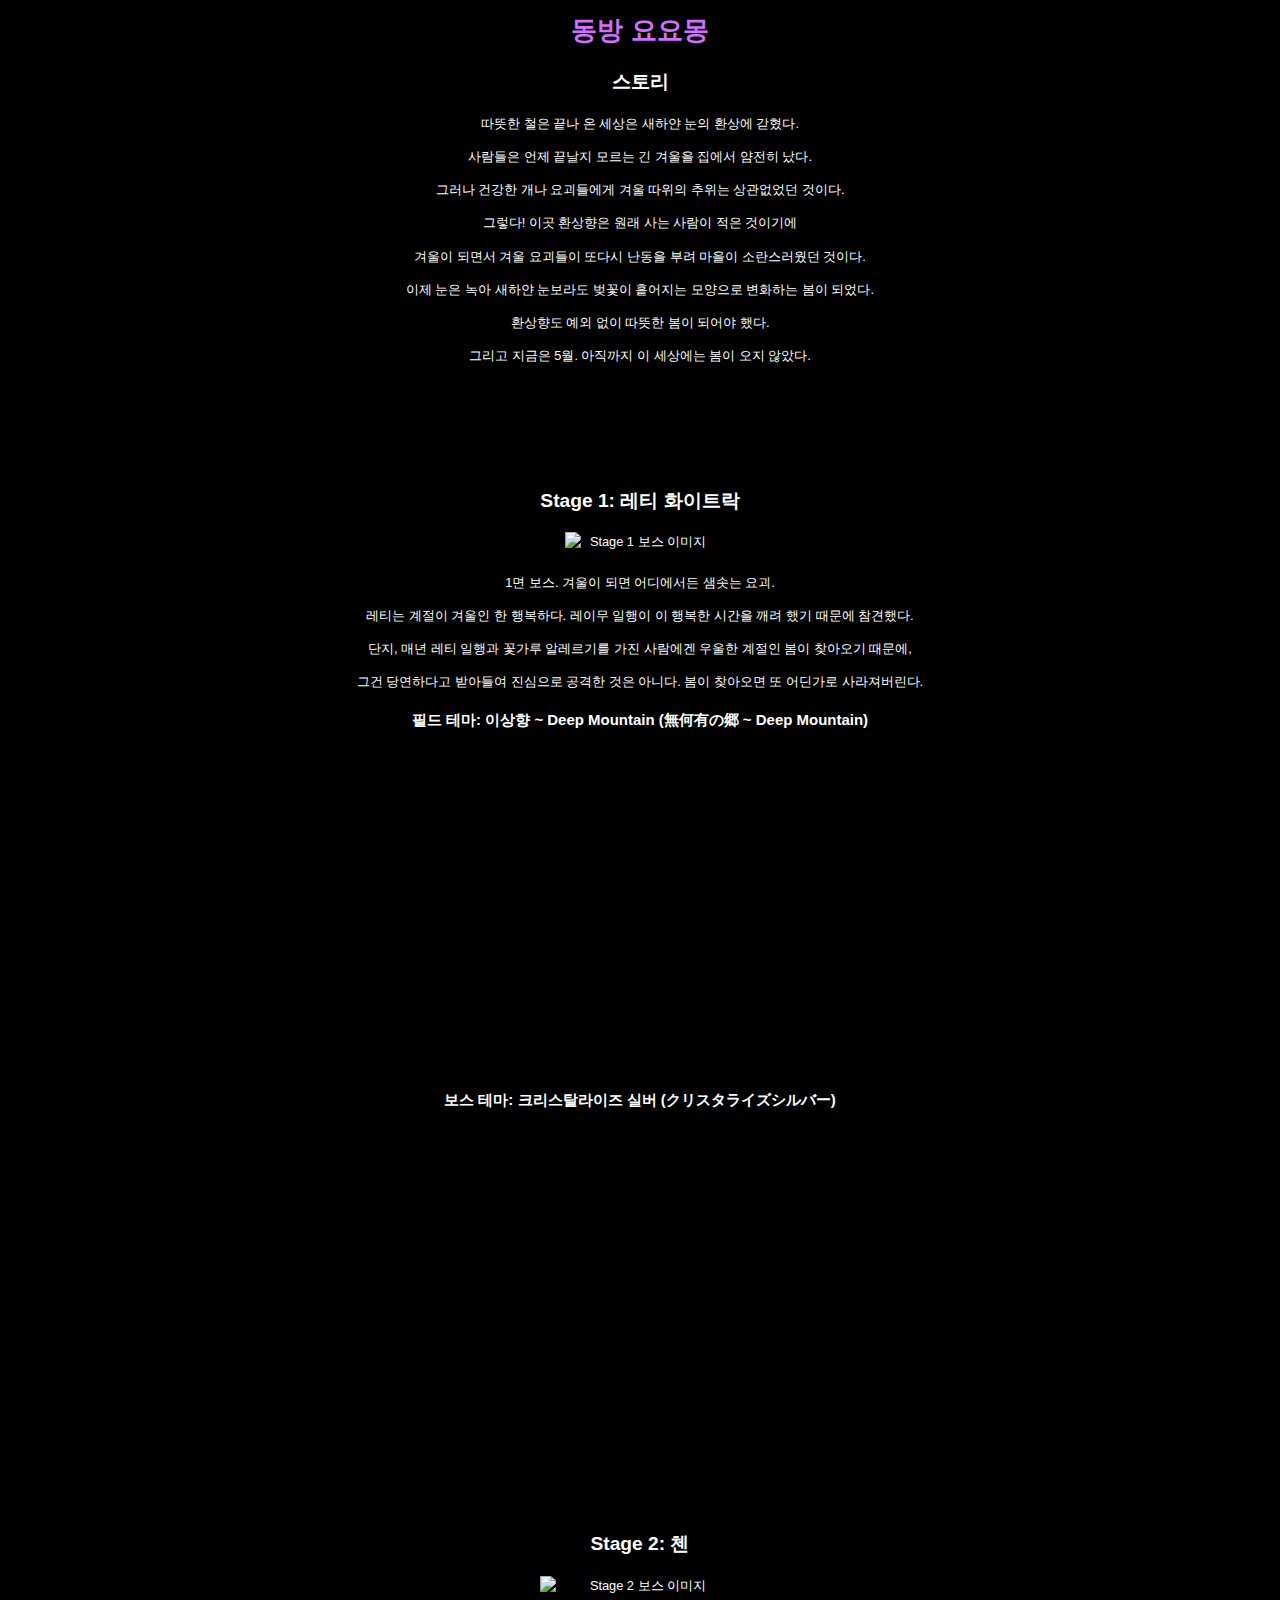
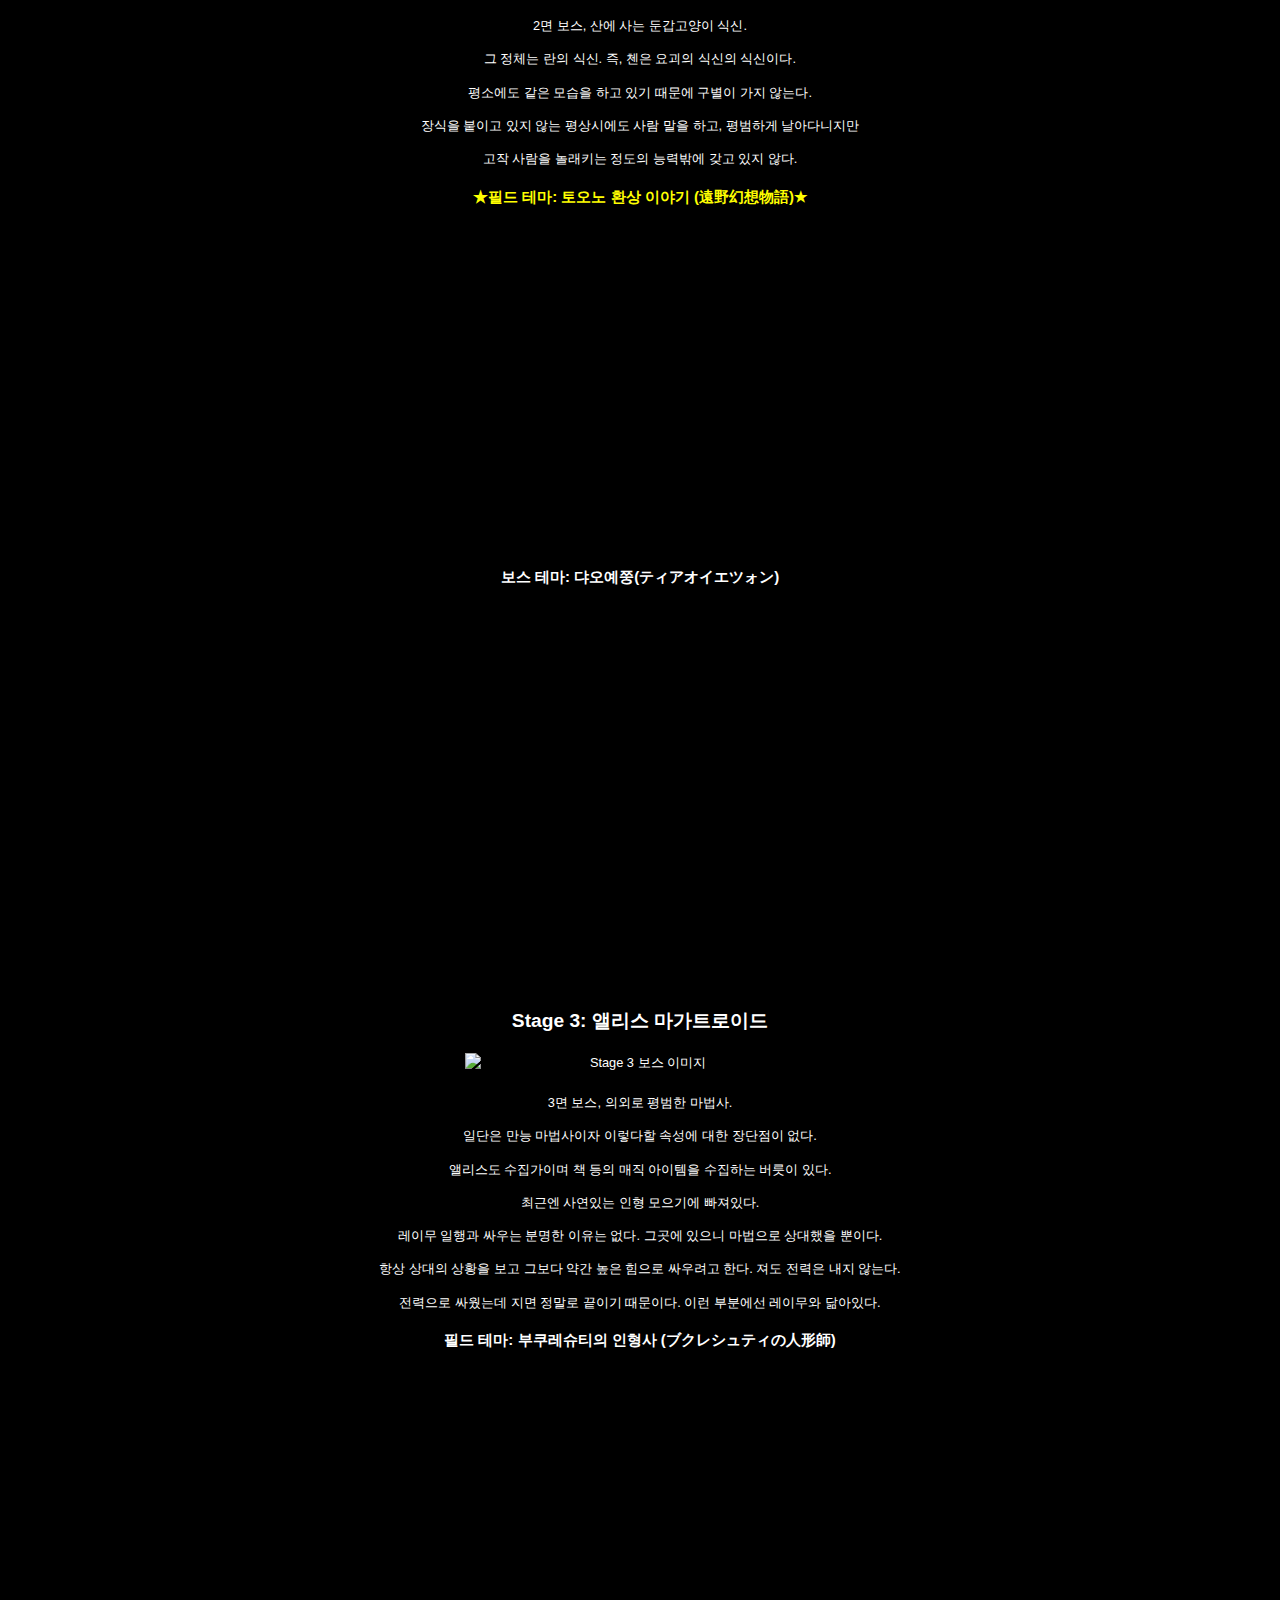
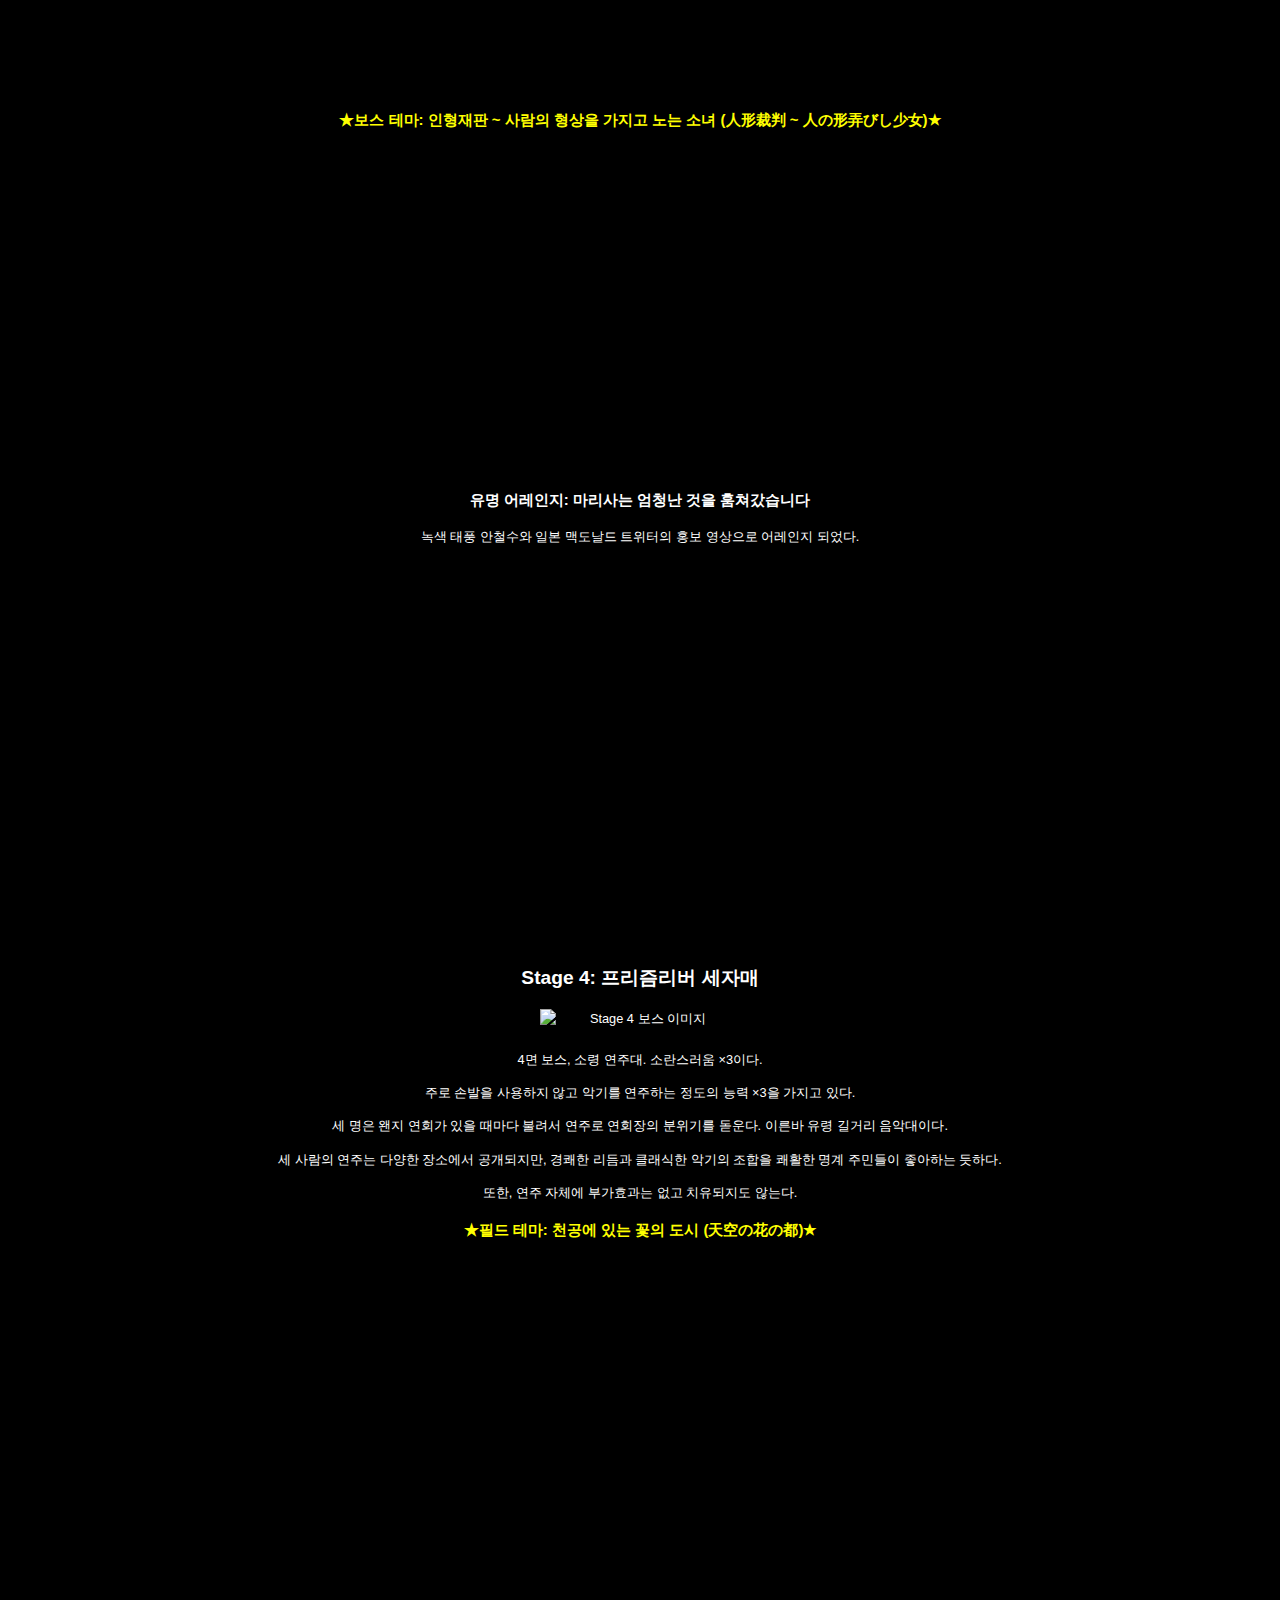
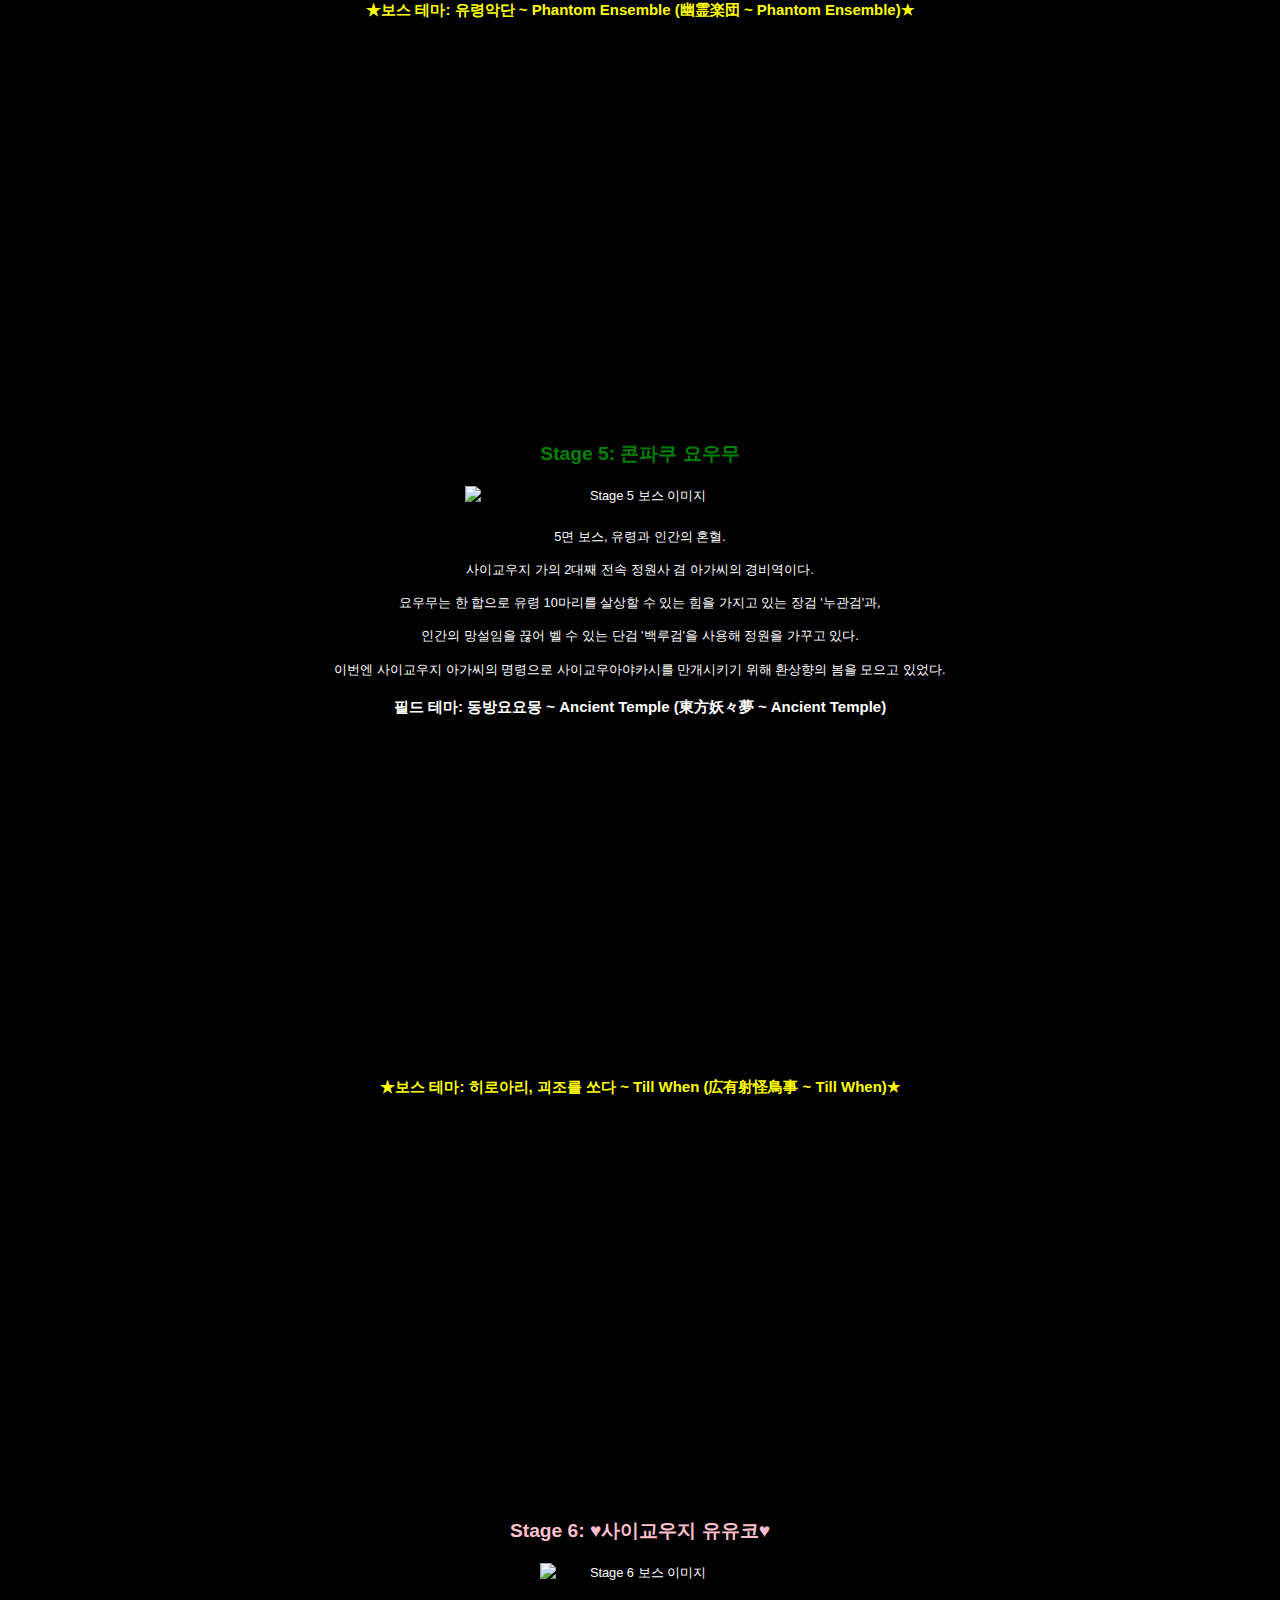
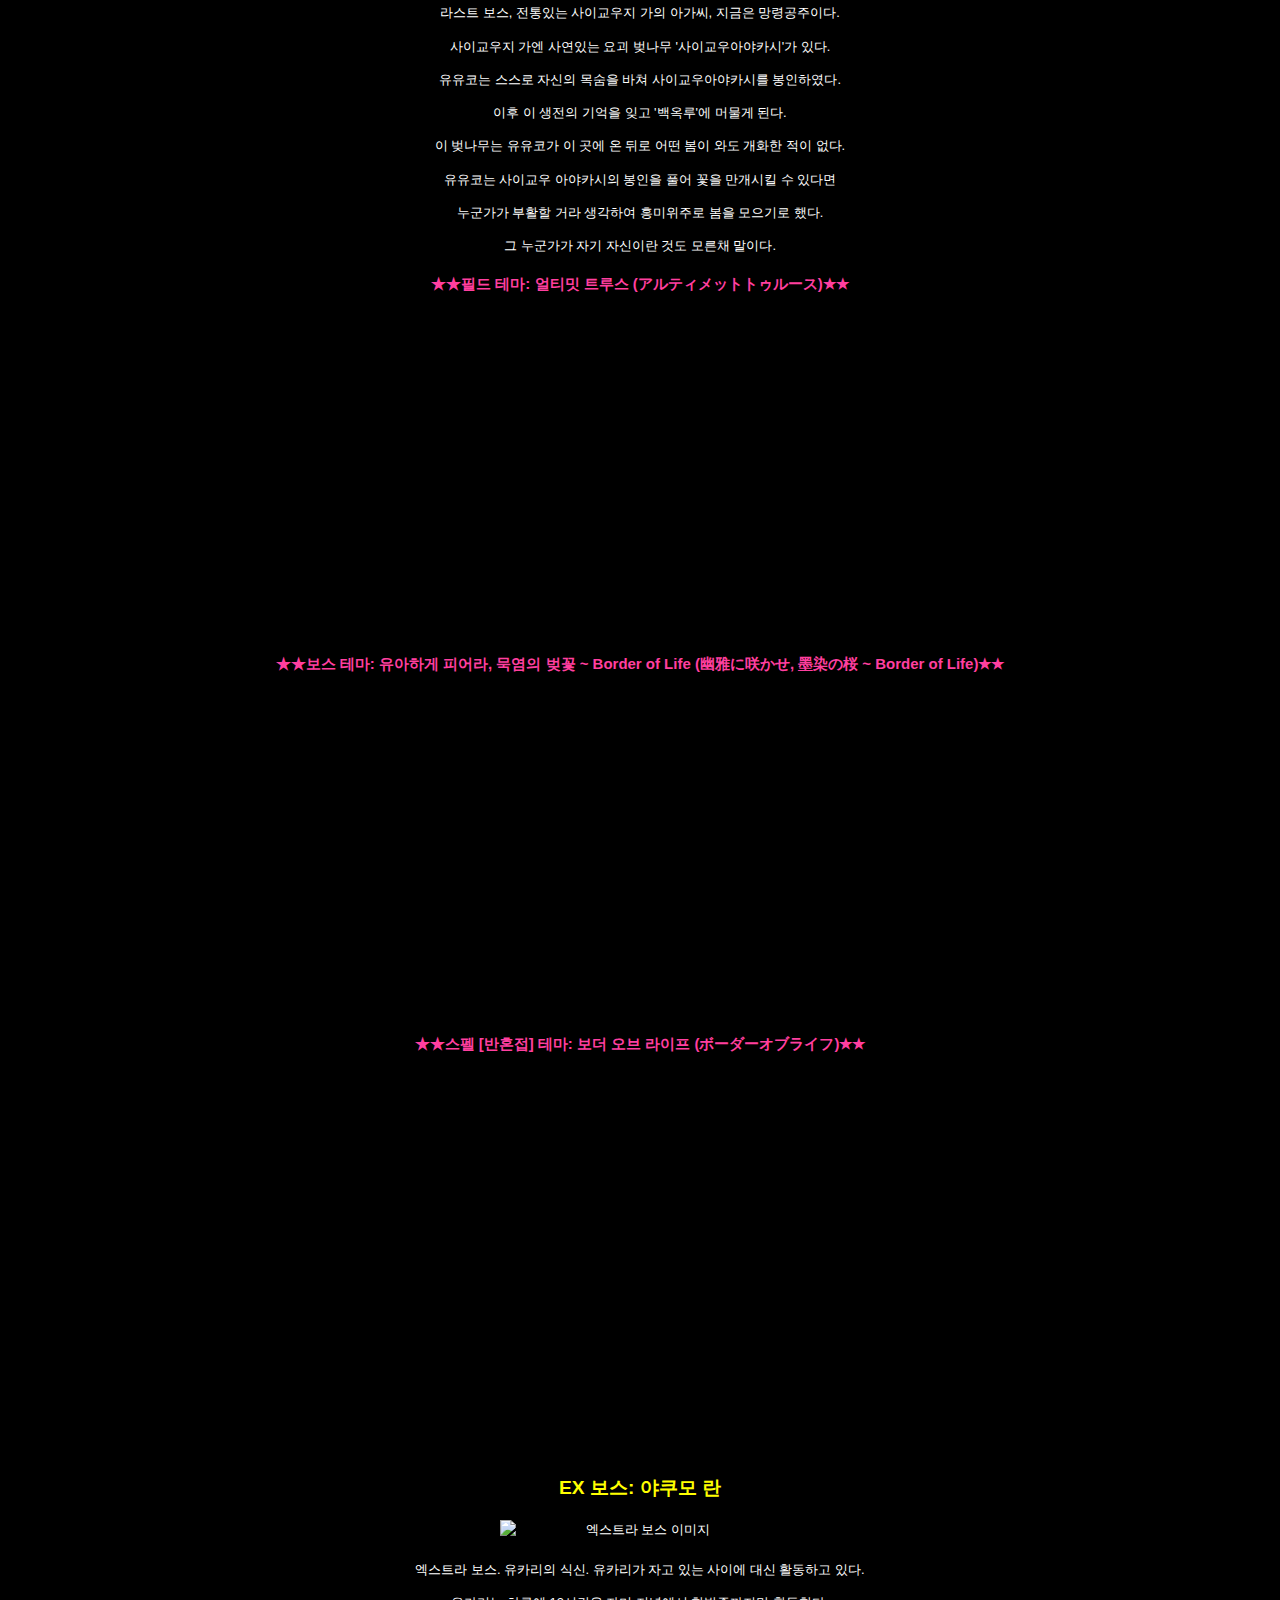
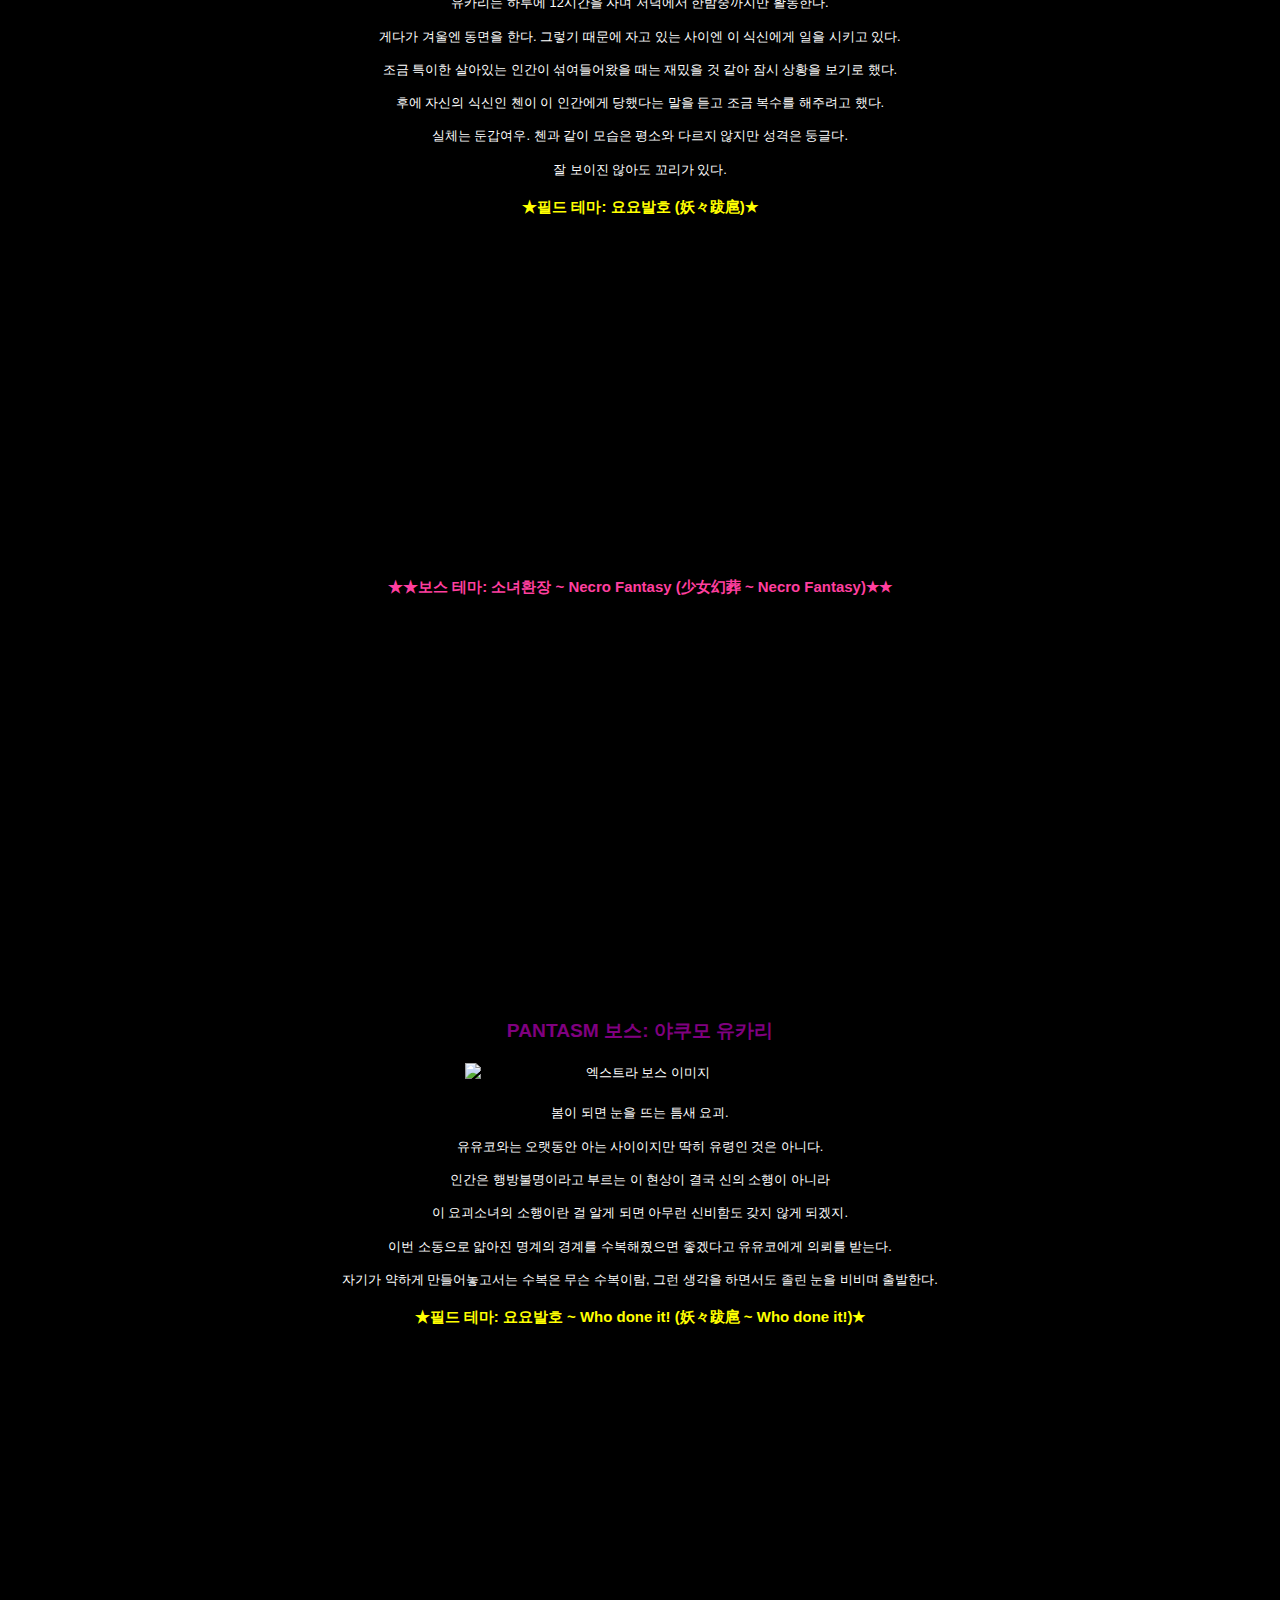
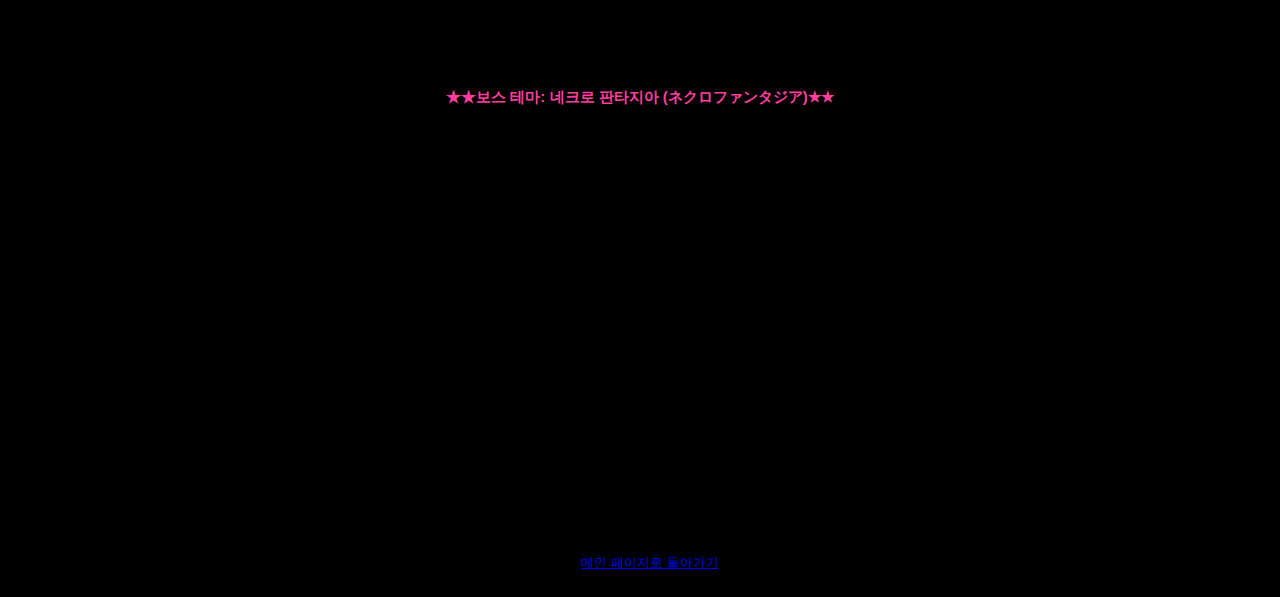
==== commit 107999be: "데스크톱 영상 이미지 크기 수정" ====
--- a/youyoumu.html
+++ b/youyoumu.html
@@ -155,17 +155,17 @@
             <p>유유코는 사이교우 아야카시의 봉인을 풀어 꽃을 만개시킬 수 있다면 </p>
             <p>누군가가 부활할 거라 생각하여 흥미위주로 봄을 모으기로 했다.</p>
             <p>그 누군가가 자기 자신이란 것도 모른채 말이다.</p>
-            <h3 class="recommand">★★필드 테마: 얼티밋 트루스 (アルティメットトゥルース)★★</h3>
+            <h3 class="s_recommand">★★필드 테마: 얼티밋 트루스 (アルティメットトゥルース)★★</h3>
             <div class="responsive-video">
                 <iframe width="560" height="315" src="https://www.youtube.com/embed/4Eq1eYEHy6s?si=NvhaTMgdO4cfjGnU"
                     frameborder="0" allowfullscreen></iframe>
             </div>
-            <h3 class="recommand">★★보스 테마: 유아하게 피어라, 묵염의 벚꽃 ~ Border of Life (幽雅に咲かせ, 墨染の桜 ~ Border of Life)★★</h3>
+            <h3 class="s_recommand">★★보스 테마: 유아하게 피어라, 묵염의 벚꽃 ~ Border of Life (幽雅に咲かせ, 墨染の桜 ~ Border of Life)★★</h3>
             <div class="responsive-video">
                 <iframe width="560" height="315" src="https://www.youtube.com/embed/S5rI4gKEUzc?si=qpp5tAUJwDNQ2xPM"
                     frameborder="0" allowfullscreen></iframe>
             </div>
-            <h3 class="recommand">★★스펠 [반혼접] 테마: 보더 오브 라이프 (ボーダーオブライフ)★★</h3>
+            <h3 class="s_recommand">★★스펠 [반혼접] 테마: 보더 오브 라이프 (ボーダーオブライフ)★★</h3>
             <div class="responsive-video">
                 <iframe width="560" height="315" src="https://www.youtube.com/embed/MbOdW8tClOk?si=1YxZZUQ-SP_Mr4eh"
                     frameborder="0" allowfullscreen></iframe>
@@ -189,7 +189,7 @@
                 <iframe width="560" height="315" src="https://www.youtube.com/embed/pc0IXDf_EAQ?si=zwDiRrHW6puD46jT"
                     frameborder="0" allowfullscreen></iframe>
             </div>
-            <h3 class="recommand">★★보스 테마: 소녀환장 ~ Necro Fantasy (少女幻葬 ~ Necro Fantasy)★★</h3>
+            <h3 class="s_recommand">★★보스 테마: 소녀환장 ~ Necro Fantasy (少女幻葬 ~ Necro Fantasy)★★</h3>
             <div class="responsive-video">
                 <iframe width="560" height="315" src="https://www.youtube.com/embed/DB7r1pSdn_s?si=-kLASn7ZlIktE13I"
                     frameborder="0" allowfullscreen></iframe>
@@ -212,7 +212,7 @@
                 <iframe width="560" height="315" src="https://www.youtube.com/embed/Eh_FKCQtFo0?si=8OK3kk134S33V-XL"
                     frameborder="0" allowfullscreen></iframe>
             </div>
-            <h3 class="recommand">★★보스 테마: 네크로 판타지아 (ネクロファンタジア)★★</h3>
+            <h3 class="s_recommand">★★보스 테마: 네크로 판타지아 (ネクロファンタジア)★★</h3>
             <div class="responsive-video">
                 <iframe width="560" height="315" src="https://www.youtube.com/embed/W9lkMIa3KoQ?si=jdQh4tzmwIy8T107"
                     frameborder="0" allowfullscreen></iframe>
--- a/css/styles.css
+++ b/css/styles.css
@@ -9,14 +9,17 @@
     background-position: center;
     /* 배경 이미지의 중심을 화면 중심에 맞춤 */
     background-attachment: fixed;
-    /* 배경 이미지가 화면 스크롤에 고정되도록 설정 */
+    /* 배경 이미지 고정 */
     background-repeat: no-repeat;
-    /* 배경 이미지가 반복되지 않도록 설정 */
+    /* 배경 이미지 반복 안 함 */
+    background-color: black;
+    /* 여백 부분 채우기 */
     color: #fff;
     text-align: center;
+    font-size: 1vw;
+    /* 화면 너비의 2%에 해당하는 글자 크기 */
     /* 본문 내용 전체를 중앙 정렬 */
 }
-
 
 header {
     background: rgba(0, 0, 0, 0.7);
@@ -101,6 +104,7 @@
     /* 세 번째 보스 이미지 크기 */
 }
 
+
 footer {
     text-align: center;
     padding: 10px;
@@ -126,6 +130,13 @@
     /* 굵게 */
 }
 
+.s_recommand {
+    color: #FF3F9F;
+    /* 노란색 */
+    font-weight: bold;
+    /* 굵게 */
+}
+
 img {
     width: 100%;
     max-width: 100%;
@@ -135,26 +146,25 @@
     margin-right: auto;
 }
 
-/* 기본 스타일 정의 */
 iframe {
     max-width: 100%;
     height: auto;
     display: block;
-    margin-left: auto;
-    margin-right: auto;
-}
-
+    margin: 0 auto;
+    /* 가운데 정렬 */
+}
 
 /* iframe을 감싸는 div 설정 */
-/* 기본적인 responsive-video 설정 */
 .responsive-video {
     position: relative;
     padding-top: 56.25%;
-    /* 16:9 비율 (9 / 16 = 0.5625) */
-    height: 0;
+    /* 16:9 비율 */
+    width: 100%;
+    /* 너비를 100%로 설정 */
+    max-height: 500px;
+    /* 최대 높이를 설정 */
     overflow: hidden;
-    max-width: 100%;
-    /* 부모 요소의 너비를 넘지 않도록 설정 */
+    /* 넘치는 부분 숨기기 */
     margin: 0 auto;
     /* 가운데 정렬 */
 }
@@ -170,8 +180,14 @@
 /* 데스크탑 화면을 위한 미디어 쿼리 */
 @media screen and (min-width: 1024px) {
     .responsive-video {
-        max-width: 50%;
-        /* 화면 너비의 80%로 제한 */
+        width: 50%;
+        /* 데스크탑에서 영상 너비를 50%로 설정 */
+        max-width: 600px;
+        /* 최대 너비를 600px로 제한 */
+        max-height: 210px;
+        /* 최대 높이를 210px로 줄임 (300px의 30% 감소) */
+        padding-top: 28.125%;
+        /* 비율을 4:3에서 약간 줄임 (3 / 4 = 0.28125) */
     }
 }
 
@@ -180,6 +196,8 @@
     body {
         background-size: cover;
         padding: 10px;
+        font-size: 13px;
+        /* 모바일 화면에서 글자 크기 */
     }
 
     header,
@@ -204,7 +222,8 @@
 /* 480px 이하의 화면 크기(모바일)에서 적용 */
 @media screen and (max-width: 480px) {
     header h1 {
-        font-size: 1.5rem;
+        font-size: 18px;
+        /* 데스크탑 화면에서 글자 크기 */
     }
 
     .series-title {
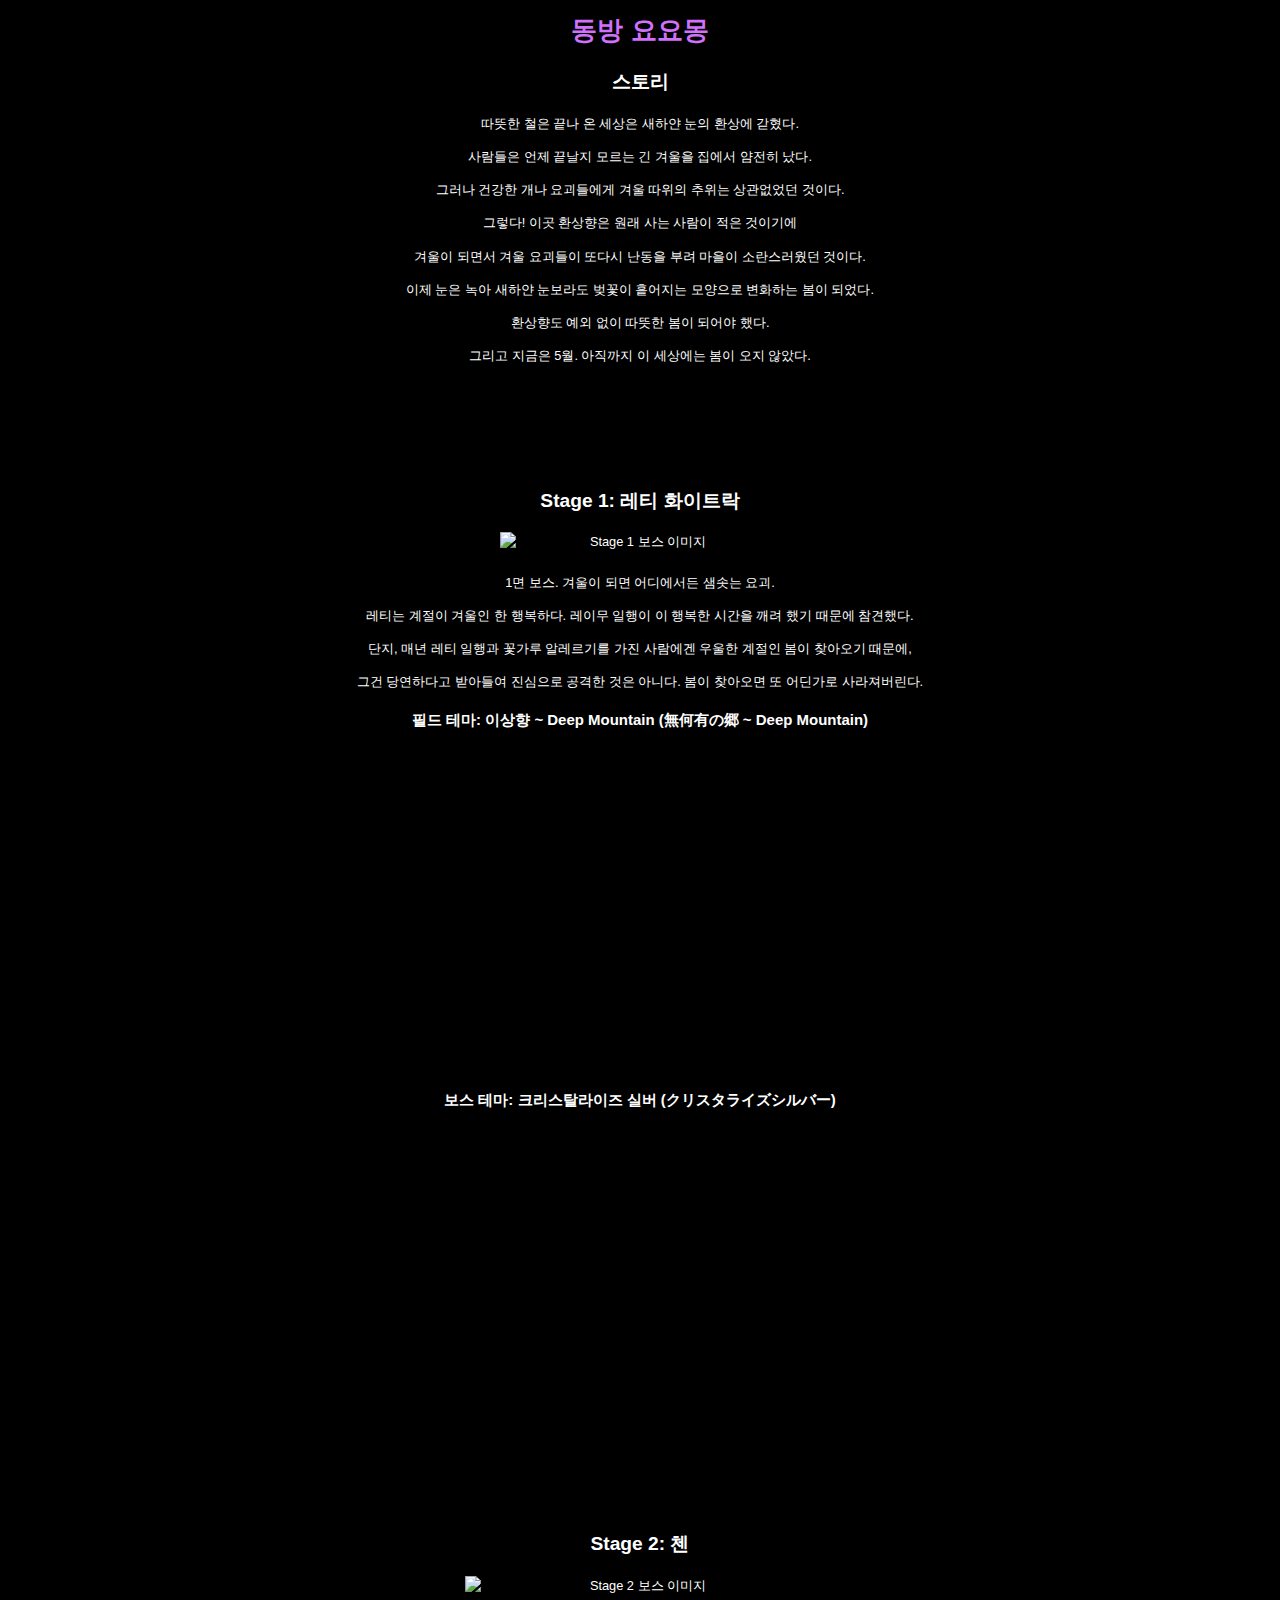
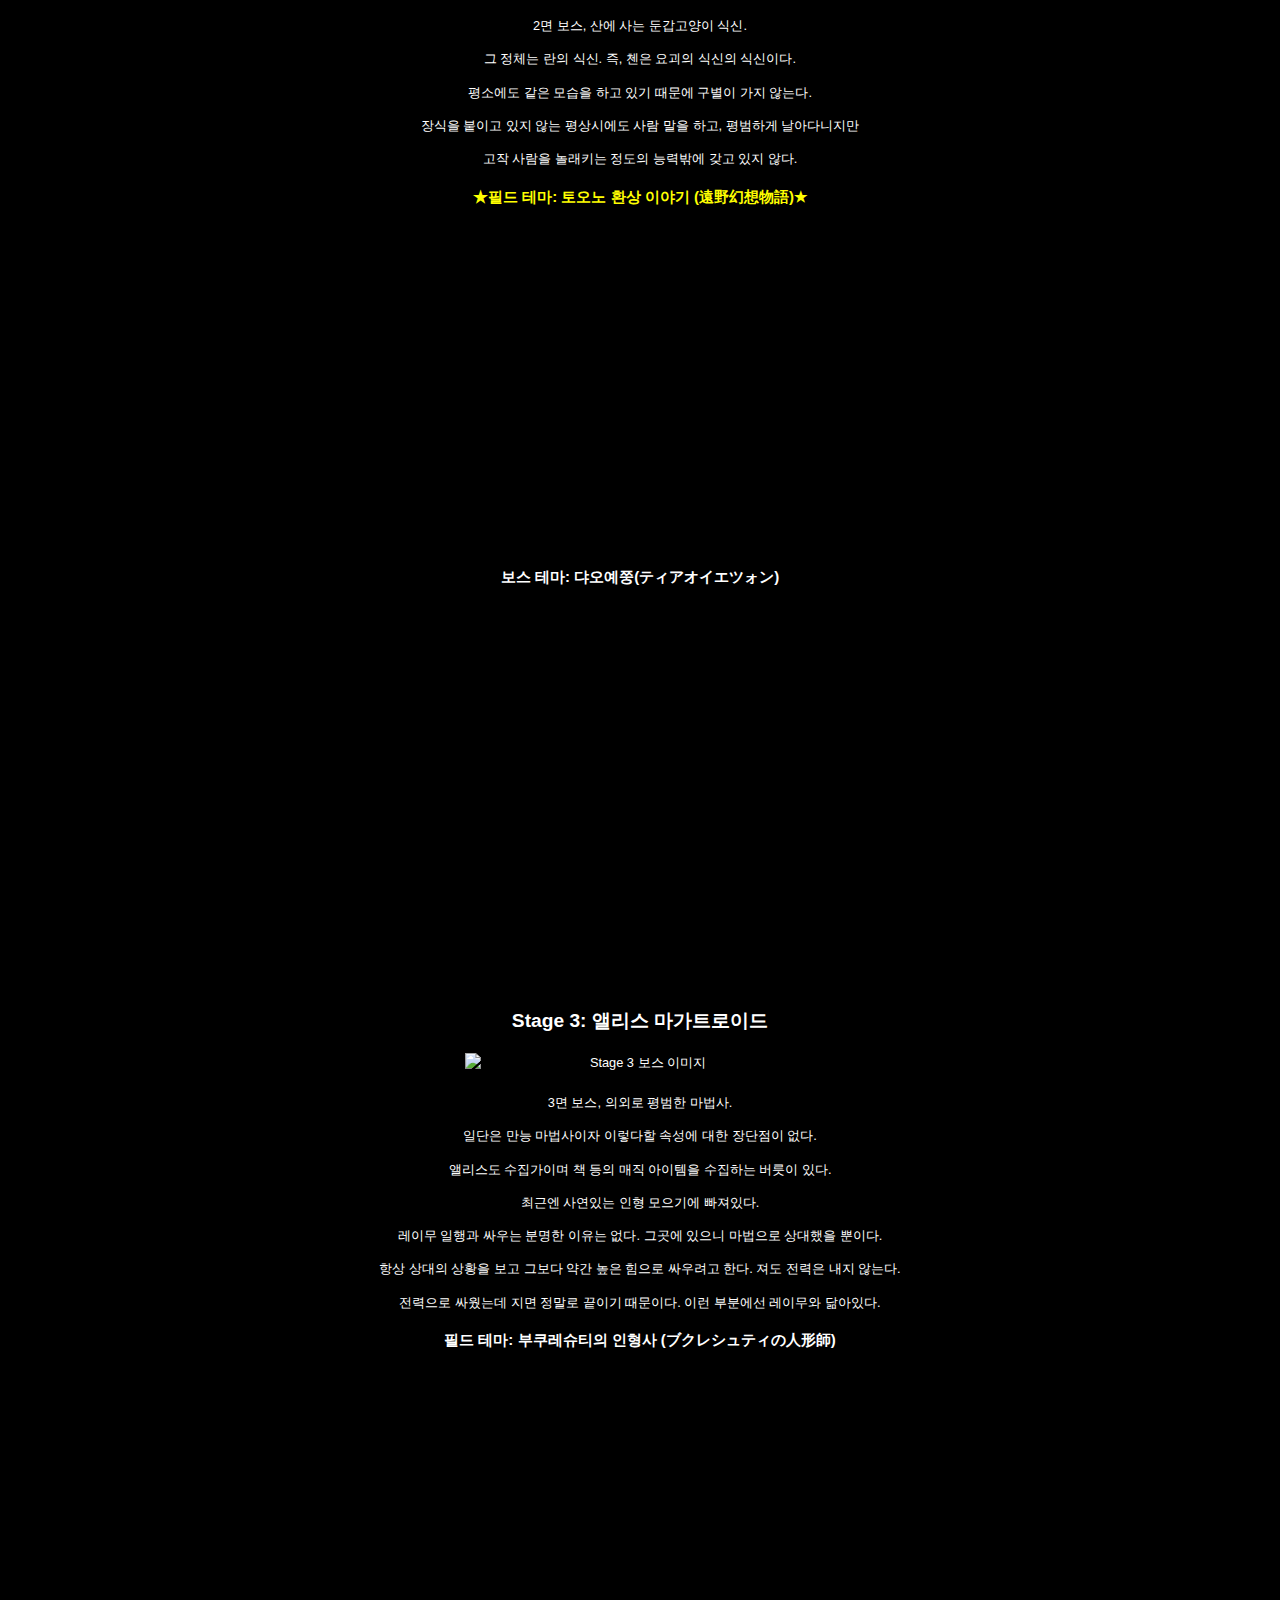
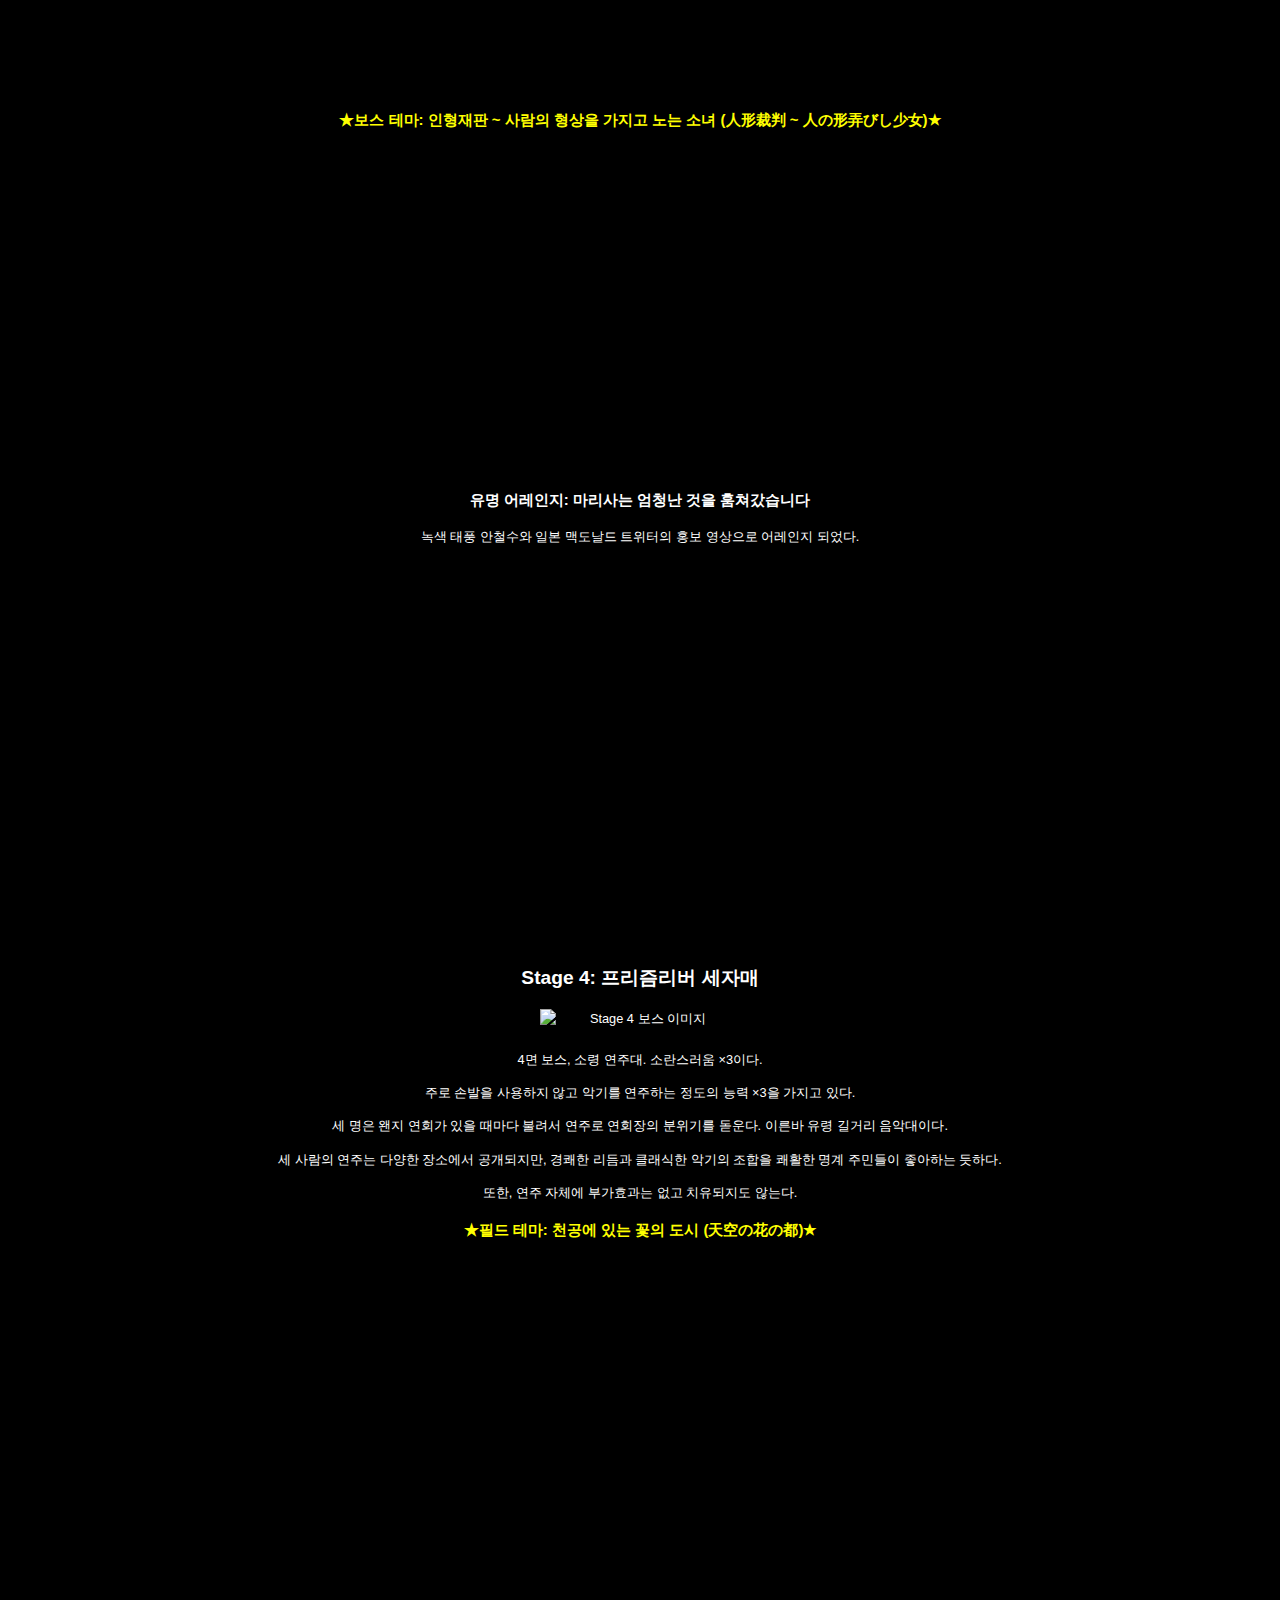
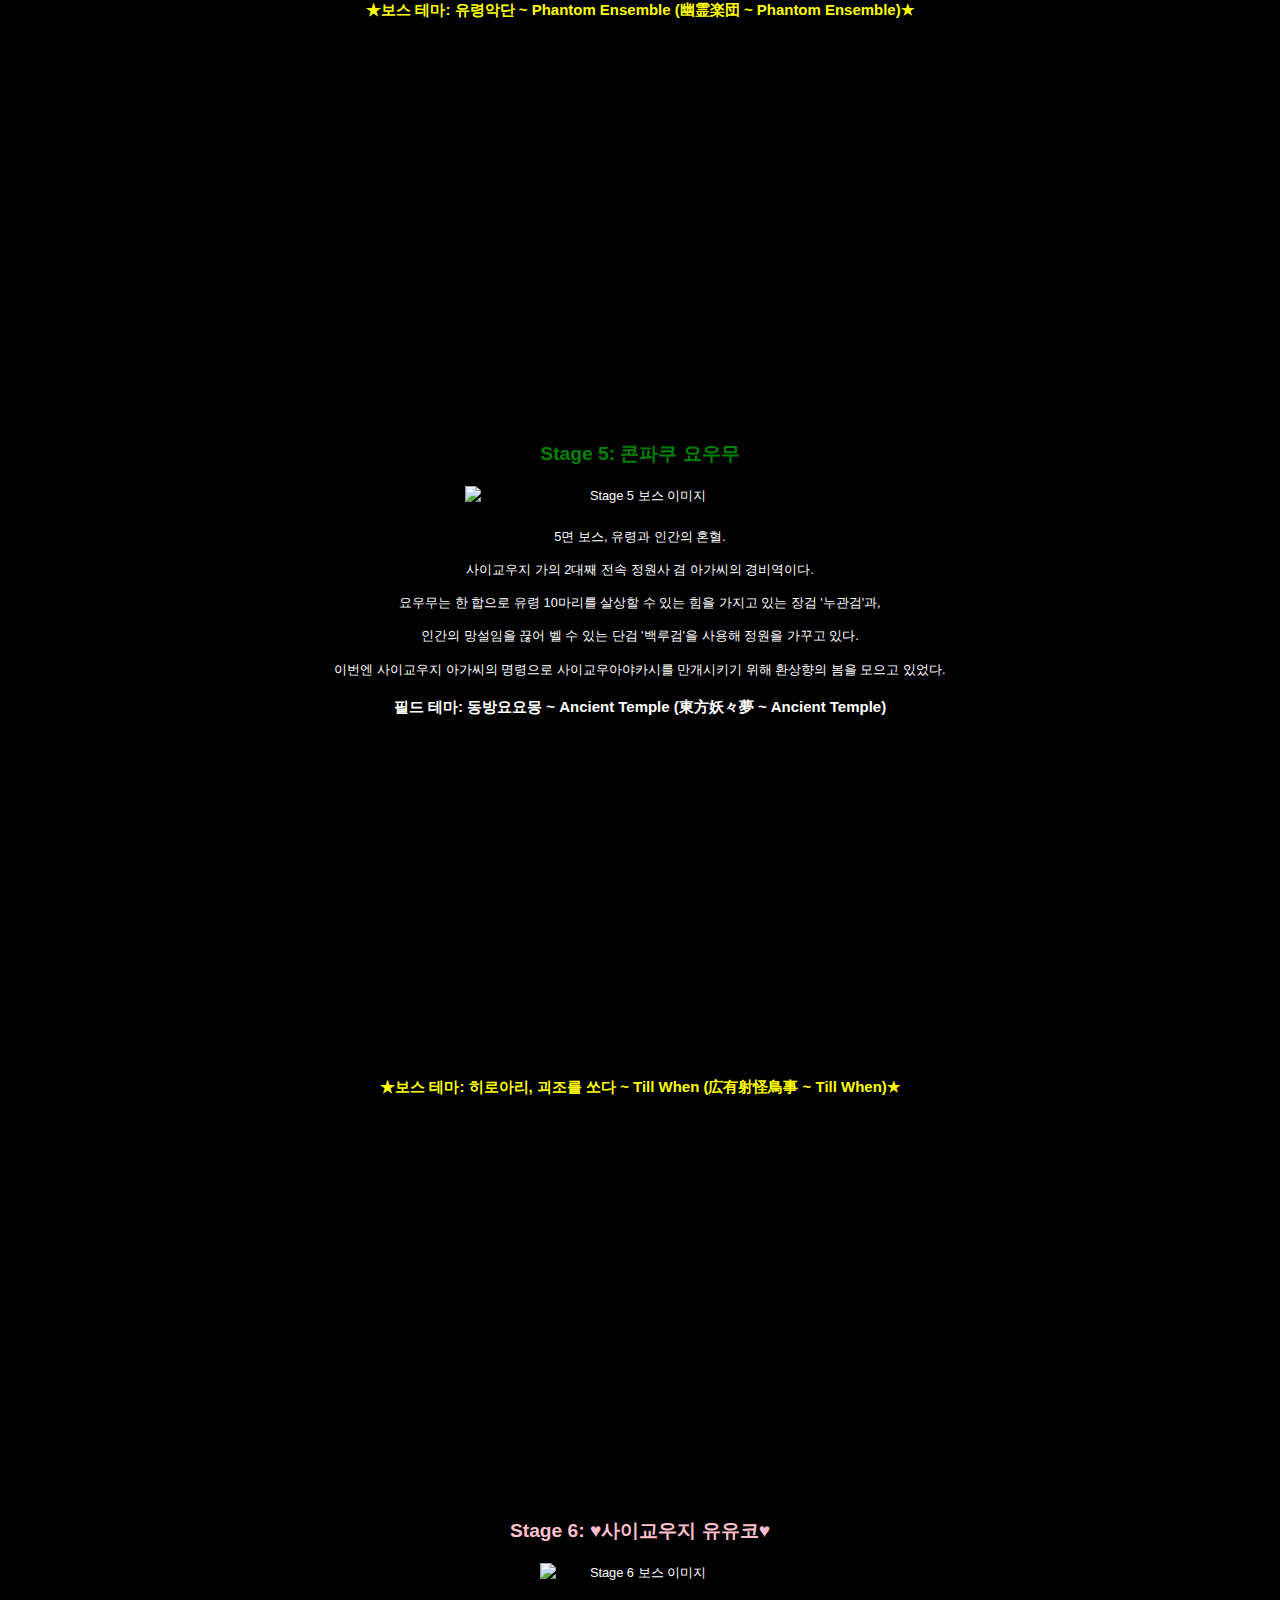
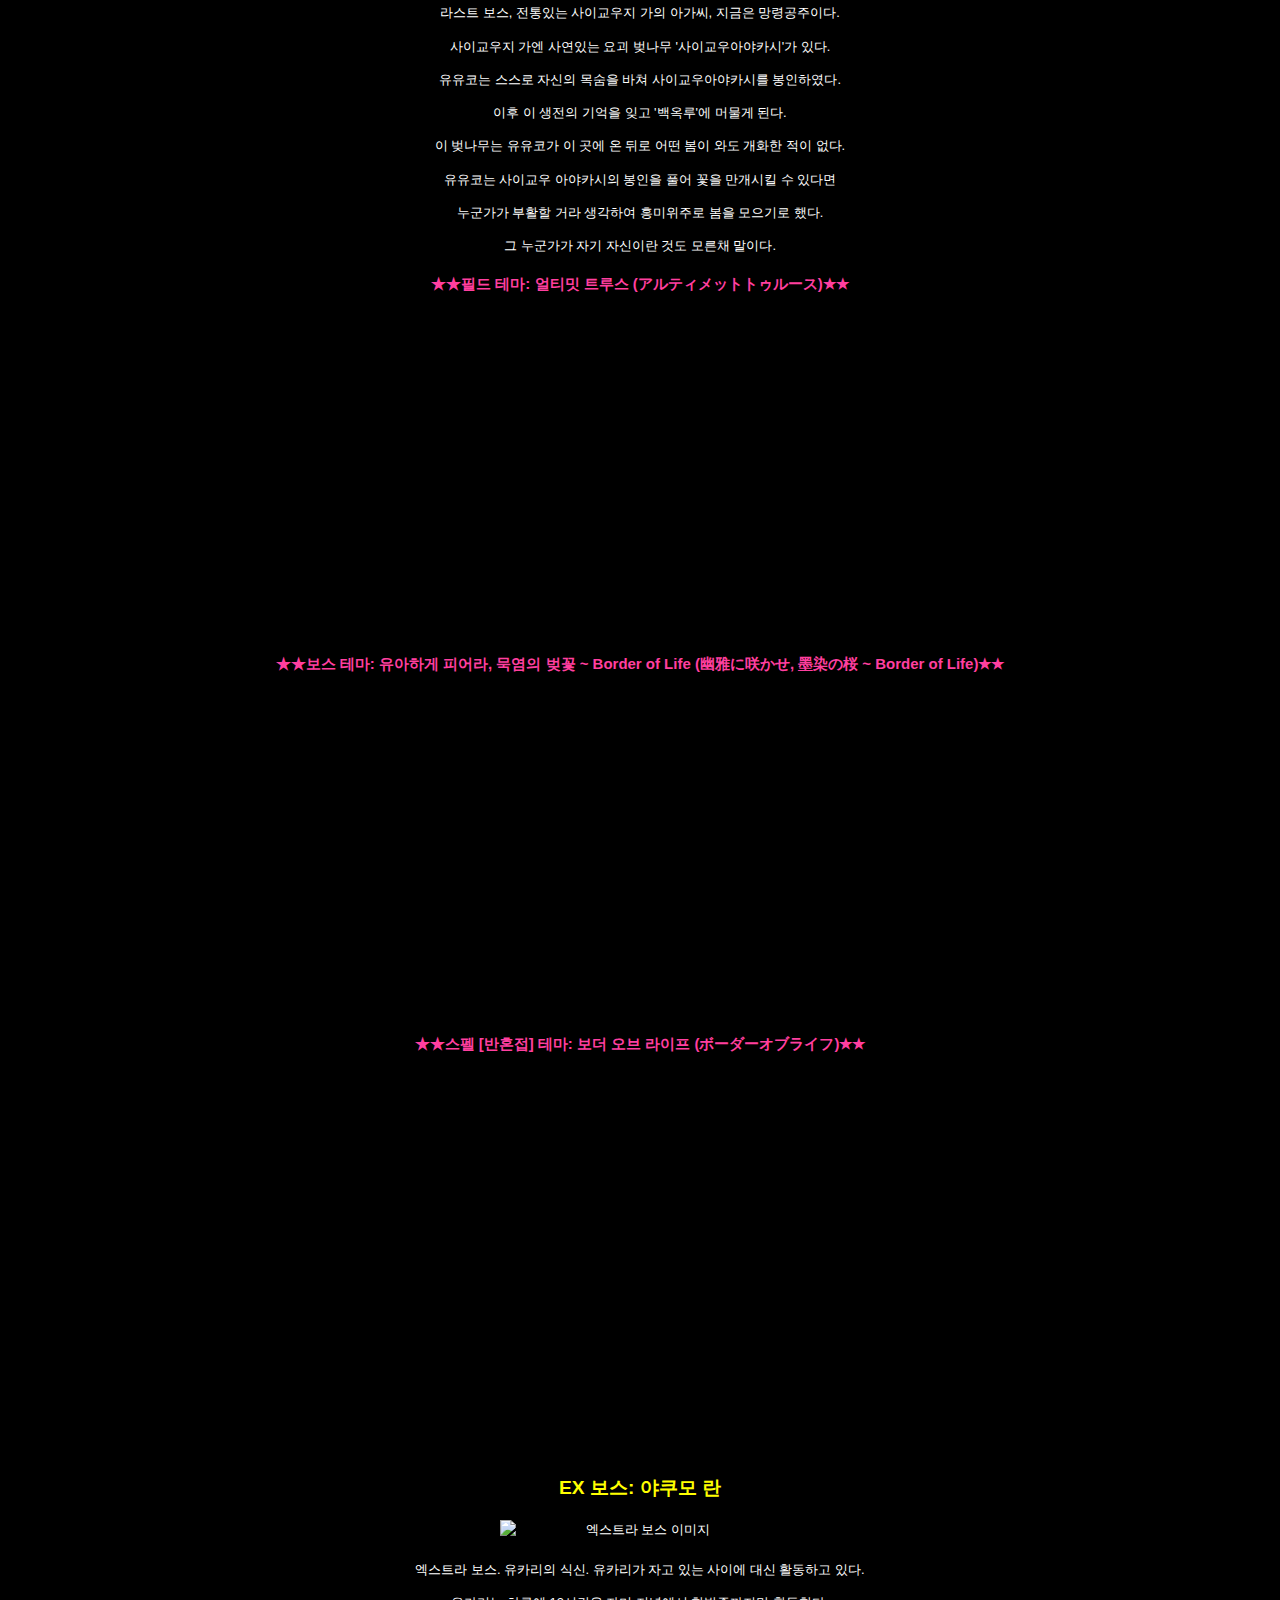
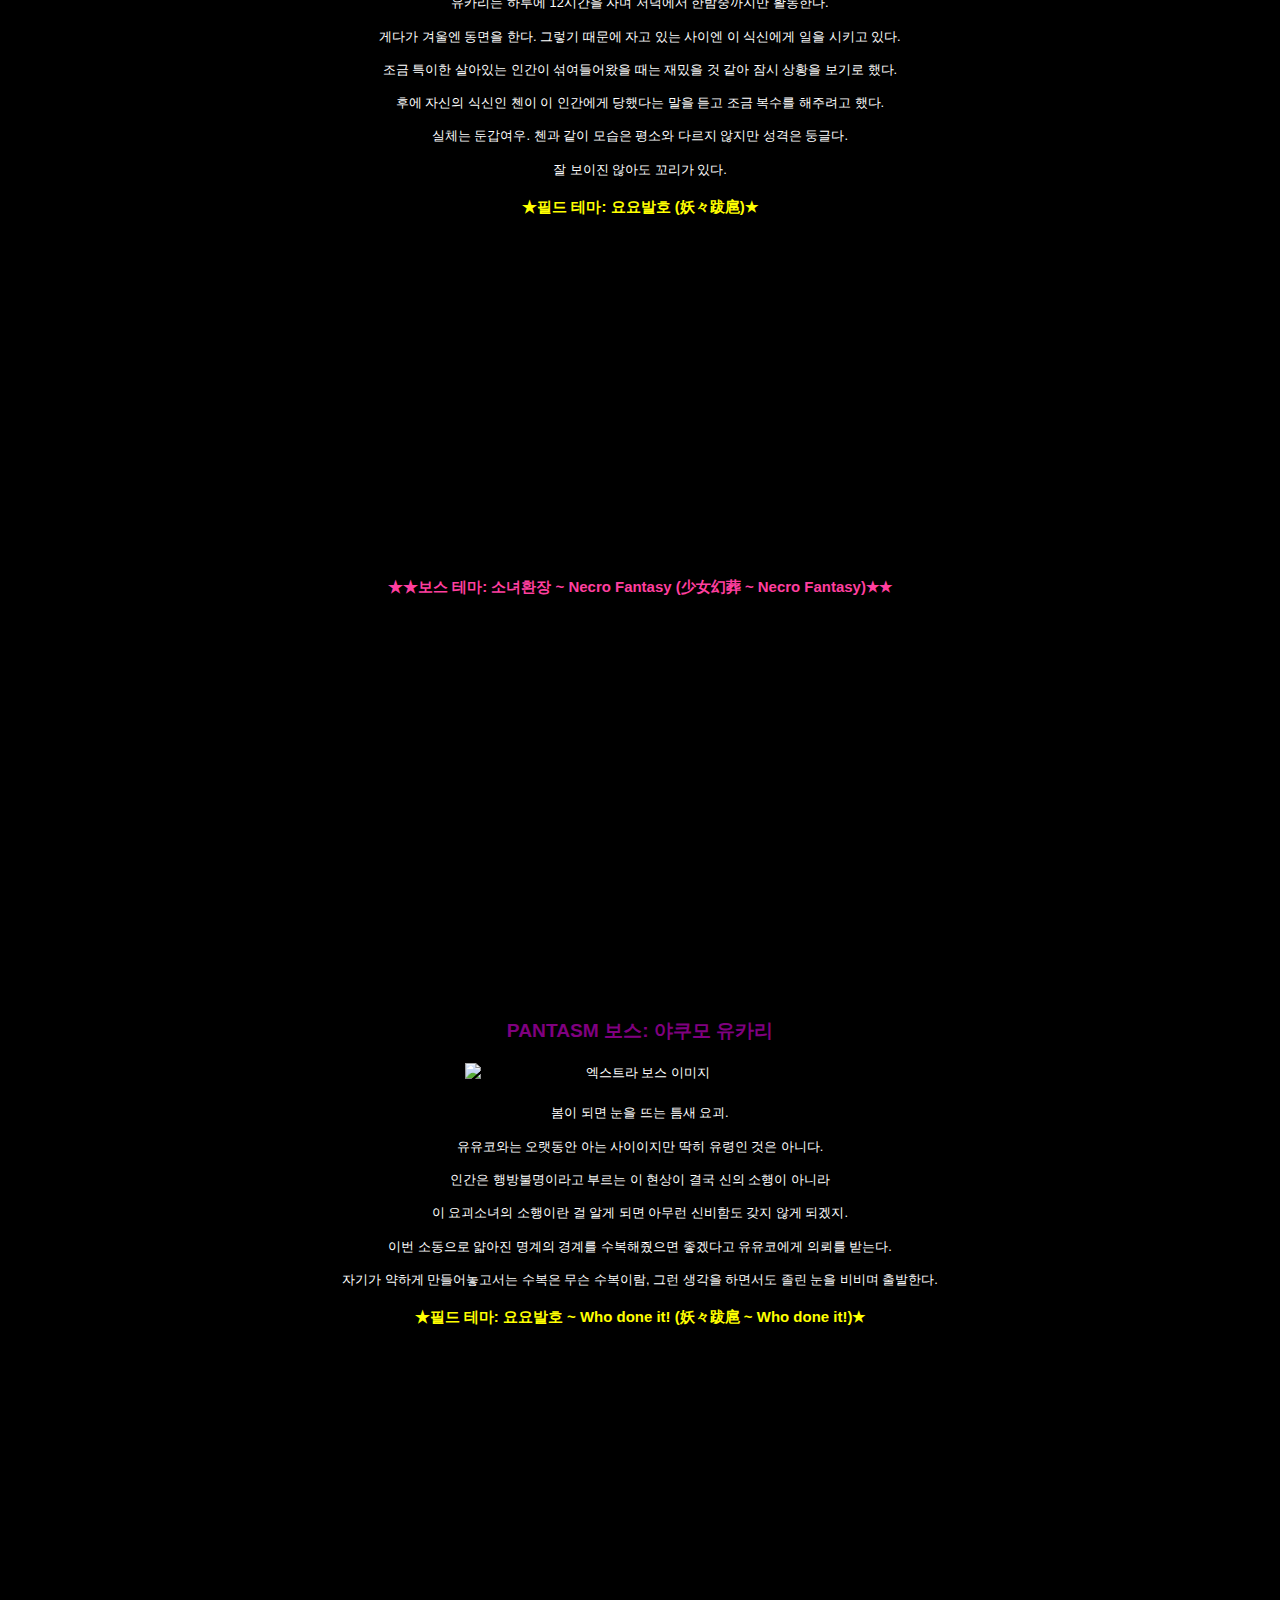
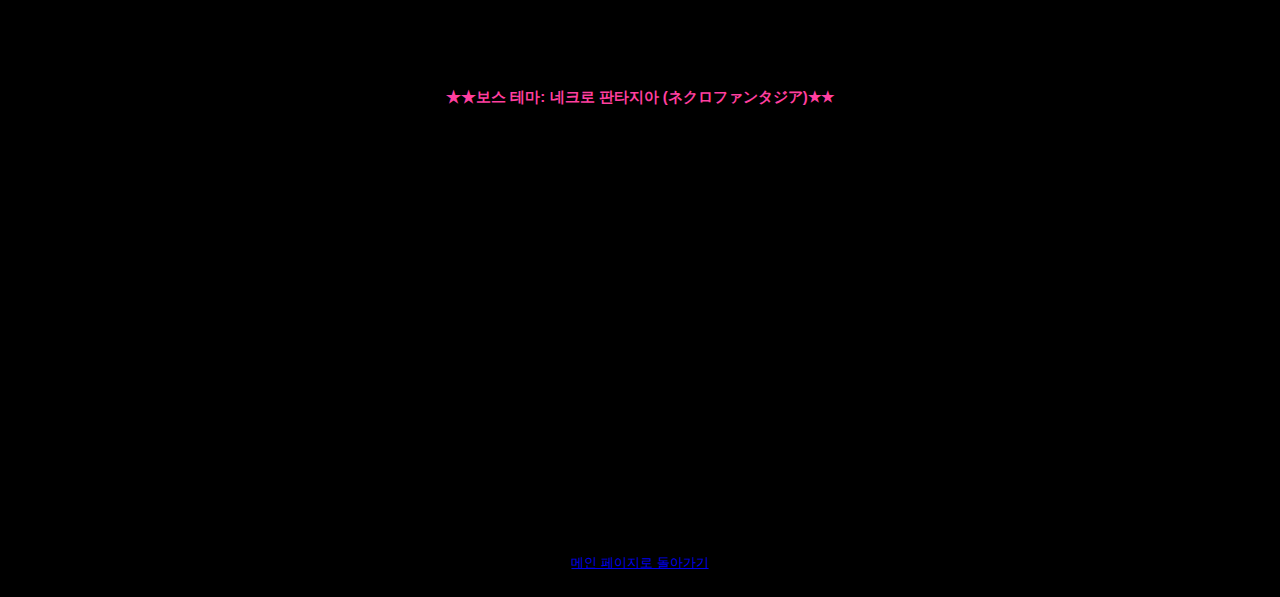
==== commit 26b19b99: "이미지 수정" ====
--- a/youyoumu.html
+++ b/youyoumu.html
@@ -30,8 +30,8 @@
     <main>
         <section class="stage">
             <h2>Stage 1: 레티 화이트락</h2>
-            <img src="https://i.namu.wiki/i/0ky3eKpuS4ZmkayUKB9Wtz2s46PH8TQpokr_yz3o4UOE25iRdrEvnEmIcXuyRrZ2GbH36gIwdIa1c-Nt6lT8sQ.webp"
-                alt="Stage 1 보스 이미지" class="boss-image superbig">
+            <img src="https://i.namu.wiki/i/B_uIyH0A-CTqndnnnA3gTXUgC4KV4KYFLKq08BEGIpZ9aEv4ApHzX3rM_5CNdNeZOI3zsHw1c7-d5c97UL2Xqu5C_DuU52xB8zMX2hrkdM7m46IsyT-vOh7FwArfwzUnSexacabKRlAWX7NckjyWGw.webp"
+                alt="Stage 1 보스 이미지" class="boss-image medium">
             <p>1면 보스. 겨울이 되면 어디에서든 샘솟는 요괴.</p>
             <p>레티는 계절이 겨울인 한 행복하다. 레이무 일행이 이 행복한 시간을 깨려 했기 때문에 참견했다.</p>
             <p>단지, 매년 레티 일행과 꽃가루 알레르기를 가진 사람에겐 우울한 계절인 봄이 찾아오기 때문에, </p>
@@ -50,8 +50,8 @@
 
         <section class="stage">
             <h2>Stage 2: 첸</h2>
-            <img src="https://i.namu.wiki/i/d4-Q1nEFqwgfgZmE8euexbGG6G6TuiJOnD7eHT_K6li16uv8vQgZJI2ZcylNgWU6VT4_nQP6oE7ddk-OU2tZag.webp"
-                alt="Stage 2 보스 이미지" class="boss-image big">
+            <img src="https://i.namu.wiki/i/YRMozdRryLCv1qkGeOM6HLAL4s8L02_XtOlx4b4u_9ET87YeESGGfT08XNSpbLu5vwRjvuV0A8Ftned3qQ3x4ph_ykYj2_A3HSPkGKEOIauEB3lCKmwT_TP6mVCWYmAJg4UQDPXKXxS7l8XPhQ3f_A.webp"
+                alt="Stage 2 보스 이미지" class="boss-image small">
             <p>2면 보스, 산에 사는 둔갑고양이 식신.</p>
             <p>그 정체는 란의 식신. 즉, 첸은 요괴의 식신의 식신이다.</p>
             <p>평소에도 같은 모습을 하고 있기 때문에 구별이 가지 않는다.</p>
--- a/css/styles.css
+++ b/css/styles.css
@@ -3,48 +3,40 @@
     line-height: 1.6;
     margin: 0;
     padding: 0;
-    background-image: url('https://pbs.twimg.com/media/GKoT1c5agAA4NjA?format=jpg&name=4096x4096');
-    background-size: cover;
-    /* 배경 이미지가 화면 전체를 덮도록 조정 */
-    background-position: center;
-    /* 배경 이미지의 중심을 화면 중심에 맞춤 */
-    background-attachment: fixed;
-    /* 배경 이미지 고정 */
-    background-repeat: no-repeat;
-    /* 배경 이미지 반복 안 함 */
+    background: url('https://pbs.twimg.com/media/GKoT1c5agAA4NjA?format=jpg&name=4096x4096') center/cover fixed no-repeat;
     background-color: black;
-    /* 여백 부분 채우기 */
     color: #fff;
     text-align: center;
     font-size: 1vw;
-    /* 화면 너비의 2%에 해당하는 글자 크기 */
-    /* 본문 내용 전체를 중앙 정렬 */
 }
 
-header {
+header, footer {
     background: rgba(0, 0, 0, 0.7);
     color: #fff;
     padding: 10px 0;
     text-align: center;
+    border-radius: 10px;
 }
 
 header h1 {
     margin: 0;
 }
 
-
-
 main {
     padding: 20px;
     background: rgba(0, 0, 0, 0.6);
     margin: 20px;
     border-radius: 10px;
-    text-align: center;
-    /* 메인 콘텐츠를 중앙 정렬 */
 }
 
 .series-link {
     text-align: center;
+}
+
+.series-link div {
+    display: flex; /* 플렉스박스를 사용하여 정렬 */
+    justify-content: center; /* 가운데 정렬 */
+    flex-wrap: wrap; /* 줄 바꿈 */
 }
 
 .series-link div a {
@@ -55,6 +47,7 @@
     color: white;
     text-decoration: none;
     border-radius: 5px;
+    transition: background 0.3s;
 }
 
 .series-link div a:hover {
@@ -68,105 +61,51 @@
 
 .boss-image {
     display: block;
-    margin: 0 auto 20px auto;
-    /* 중앙 정렬 및 아래 여백 추가 */
+    margin: 0 auto 20px;
     height: auto;
-    /* 비율에 맞춰 높이 자동 조절 */
 }
 
 .stage {
     margin: 20px 0;
-    /* 위와 아래에 20px의 여백 추가 */
     padding: 20px;
-    /* 내부 여백 추가 */
     border-radius: 10px;
-    /* 모서리 둥글게 */
     background: rgba(0, 0, 0, 0.5);
-    /* 배경 색상 */
 }
 
-.superbig {
-    max-width: 150px;
-}
-
-.big {
-    max-width: 200px;
-    /* 첫 번째 보스 이미지 크기 */
-}
-
-.medium {
-    max-width: 280px;
-    /* 두 번째 보스 이미지 크기 */
-}
-
-.small {
-    max-width: 350px;
-    /* 세 번째 보스 이미지 크기 */
-}
-
-
-footer {
-    text-align: center;
-    padding: 10px;
-    background: rgba(0, 0, 0, 0.7);
-    color: white;
-    position: relative;
-    bottom: 0;
-    width: 100%;
-    margin-top: 20px;
-    border-radius: 10px;
-}
+.superbig { max-width: 150px; }
+.big { max-width: 200px; }
+.medium { max-width: 280px; }
+.small { max-width: 350px; }
 
 iframe {
     margin: 20px 0;
-    /* iframe 위와 아래에 여백 추가 */
+    max-width: 100%;
+    height: auto;
+    display: block;
 }
 
-/* 노래 제목 스타일 정의 */
-.recommand {
-    color: yellow;
-    /* 노란색 */
+.recommand, .s_recommand {
     font-weight: bold;
-    /* 굵게 */
 }
 
-.s_recommand {
-    color: #FF3F9F;
-    /* 노란색 */
-    font-weight: bold;
-    /* 굵게 */
-}
+.recommand { color: yellow; }
+.s_recommand { color: #FF3F9F; }
 
 img {
     width: 100%;
     max-width: 100%;
     height: auto;
     display: block;
-    margin-left: auto;
-    margin-right: auto;
+    margin: 0 auto;
 }
 
-iframe {
-    max-width: 100%;
-    height: auto;
-    display: block;
-    margin: 0 auto;
-    /* 가운데 정렬 */
-}
-
-/* iframe을 감싸는 div 설정 */
 .responsive-video {
     position: relative;
     padding-top: 56.25%;
-    /* 16:9 비율 */
     width: 100%;
-    /* 너비를 100%로 설정 */
     max-height: 500px;
-    /* 최대 높이를 설정 */
     overflow: hidden;
-    /* 넘치는 부분 숨기기 */
     margin: 0 auto;
-    /* 가운데 정렬 */
 }
 
 .responsive-video iframe {
@@ -177,53 +116,39 @@
     height: 100%;
 }
 
-/* 데스크탑 화면을 위한 미디어 쿼리 */
 @media screen and (min-width: 1024px) {
     .responsive-video {
         width: 50%;
-        /* 데스크탑에서 영상 너비를 50%로 설정 */
         max-width: 600px;
-        /* 최대 너비를 600px로 제한 */
         max-height: 210px;
-        /* 최대 높이를 210px로 줄임 (300px의 30% 감소) */
         padding-top: 28.125%;
-        /* 비율을 4:3에서 약간 줄임 (3 / 4 = 0.28125) */
     }
 }
 
-/* 768px 이하의 화면 크기(태블릿 및 모바일)에서 적용 */
 @media screen and (max-width: 768px) {
     body {
-        background-size: cover;
         padding: 10px;
         font-size: 13px;
-        /* 모바일 화면에서 글자 크기 */
     }
 
-    header,
-    main,
-    footer {
+    header, main, footer {
         padding: 15px;
         margin: 0;
     }
 
-    .series-link div a {
-        display: block;
-        margin: 10px auto;
-        width: 100%;
+    .series-link div {
+        flex-direction: column; /* 모바일에서 세로 방향으로 정렬 */
     }
 
-    .series-image {
-        max-width: 100%;
-        height: auto;
+    .series-link div a {
+        width: 90%; /* 모바일에서 버튼을 전체 폭으로 */
+        margin: 10px auto;
     }
 }
 
-/* 480px 이하의 화면 크기(모바일)에서 적용 */
 @media screen and (max-width: 480px) {
     header h1 {
         font-size: 18px;
-        /* 데스크탑 화면에서 글자 크기 */
     }
 
     .series-title {
@@ -233,4 +158,4 @@
     .series-link div a {
         padding: 10px;
     }
-}+}
